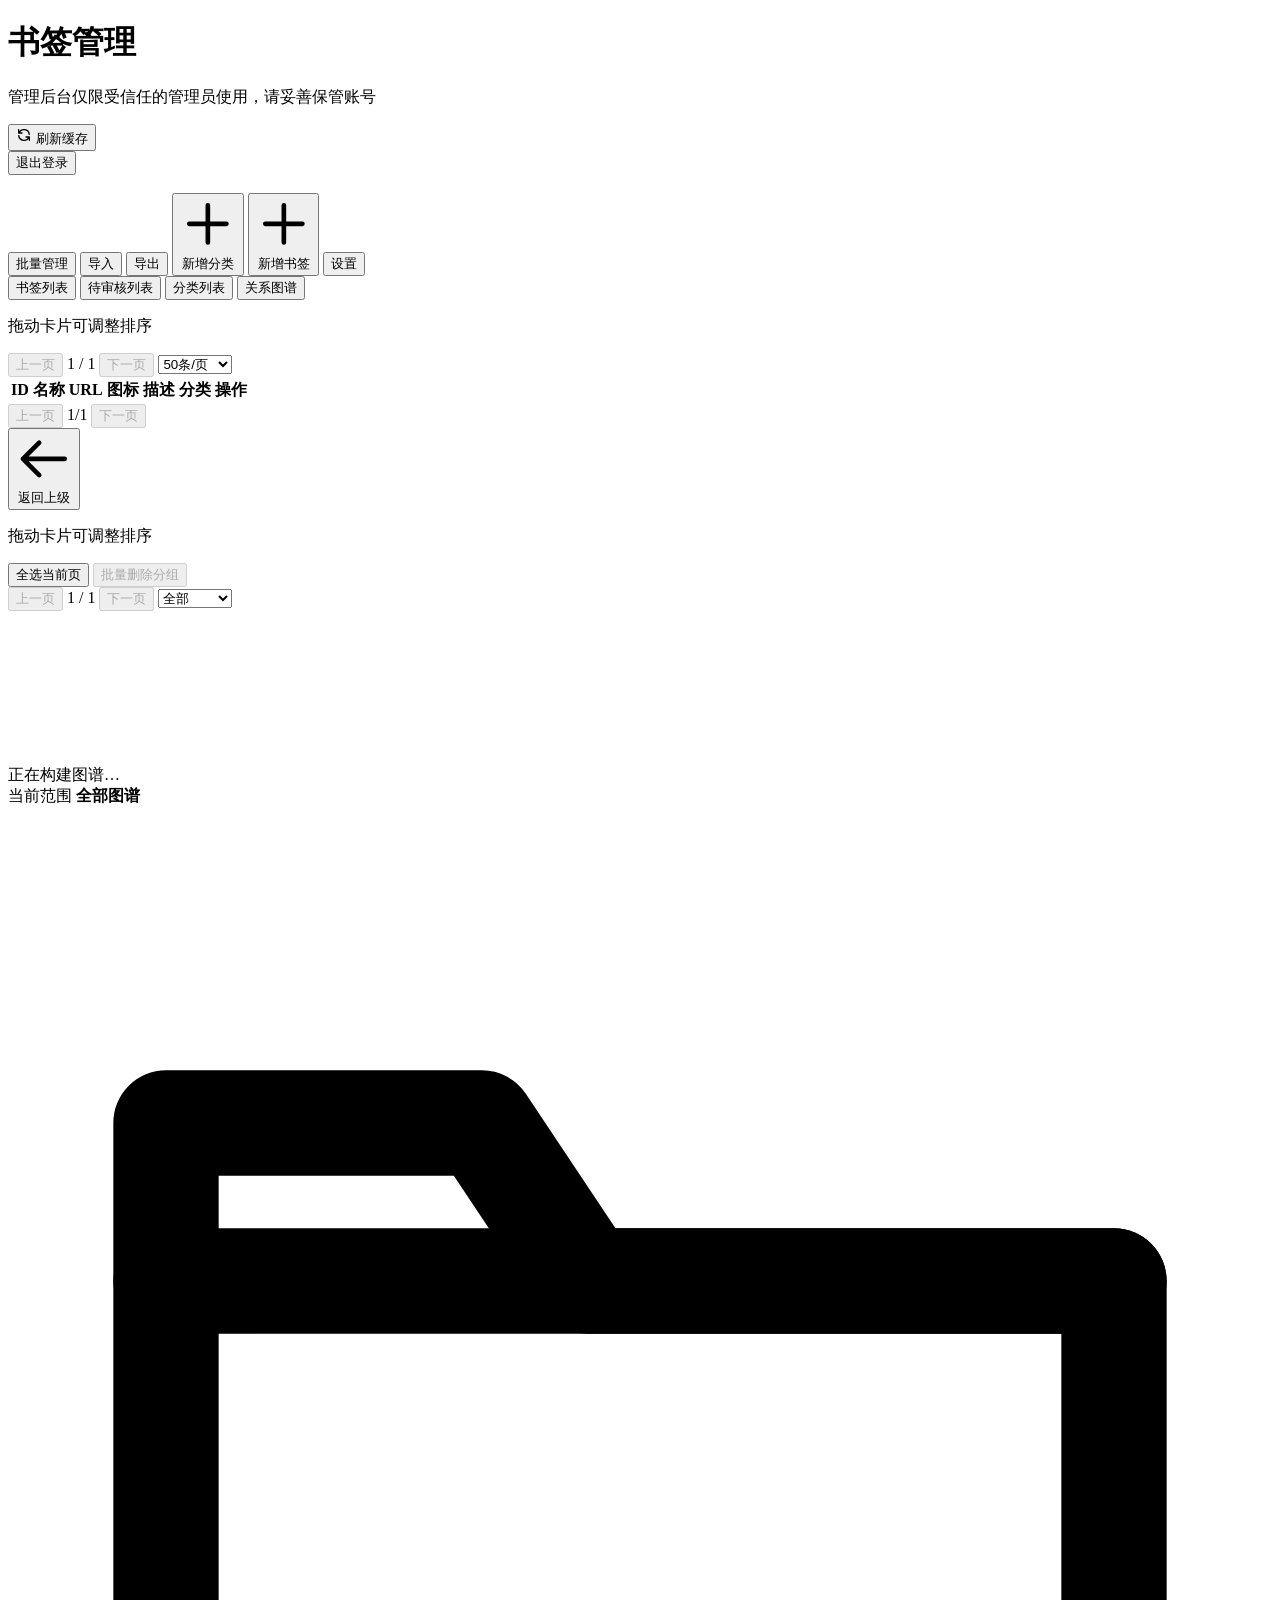
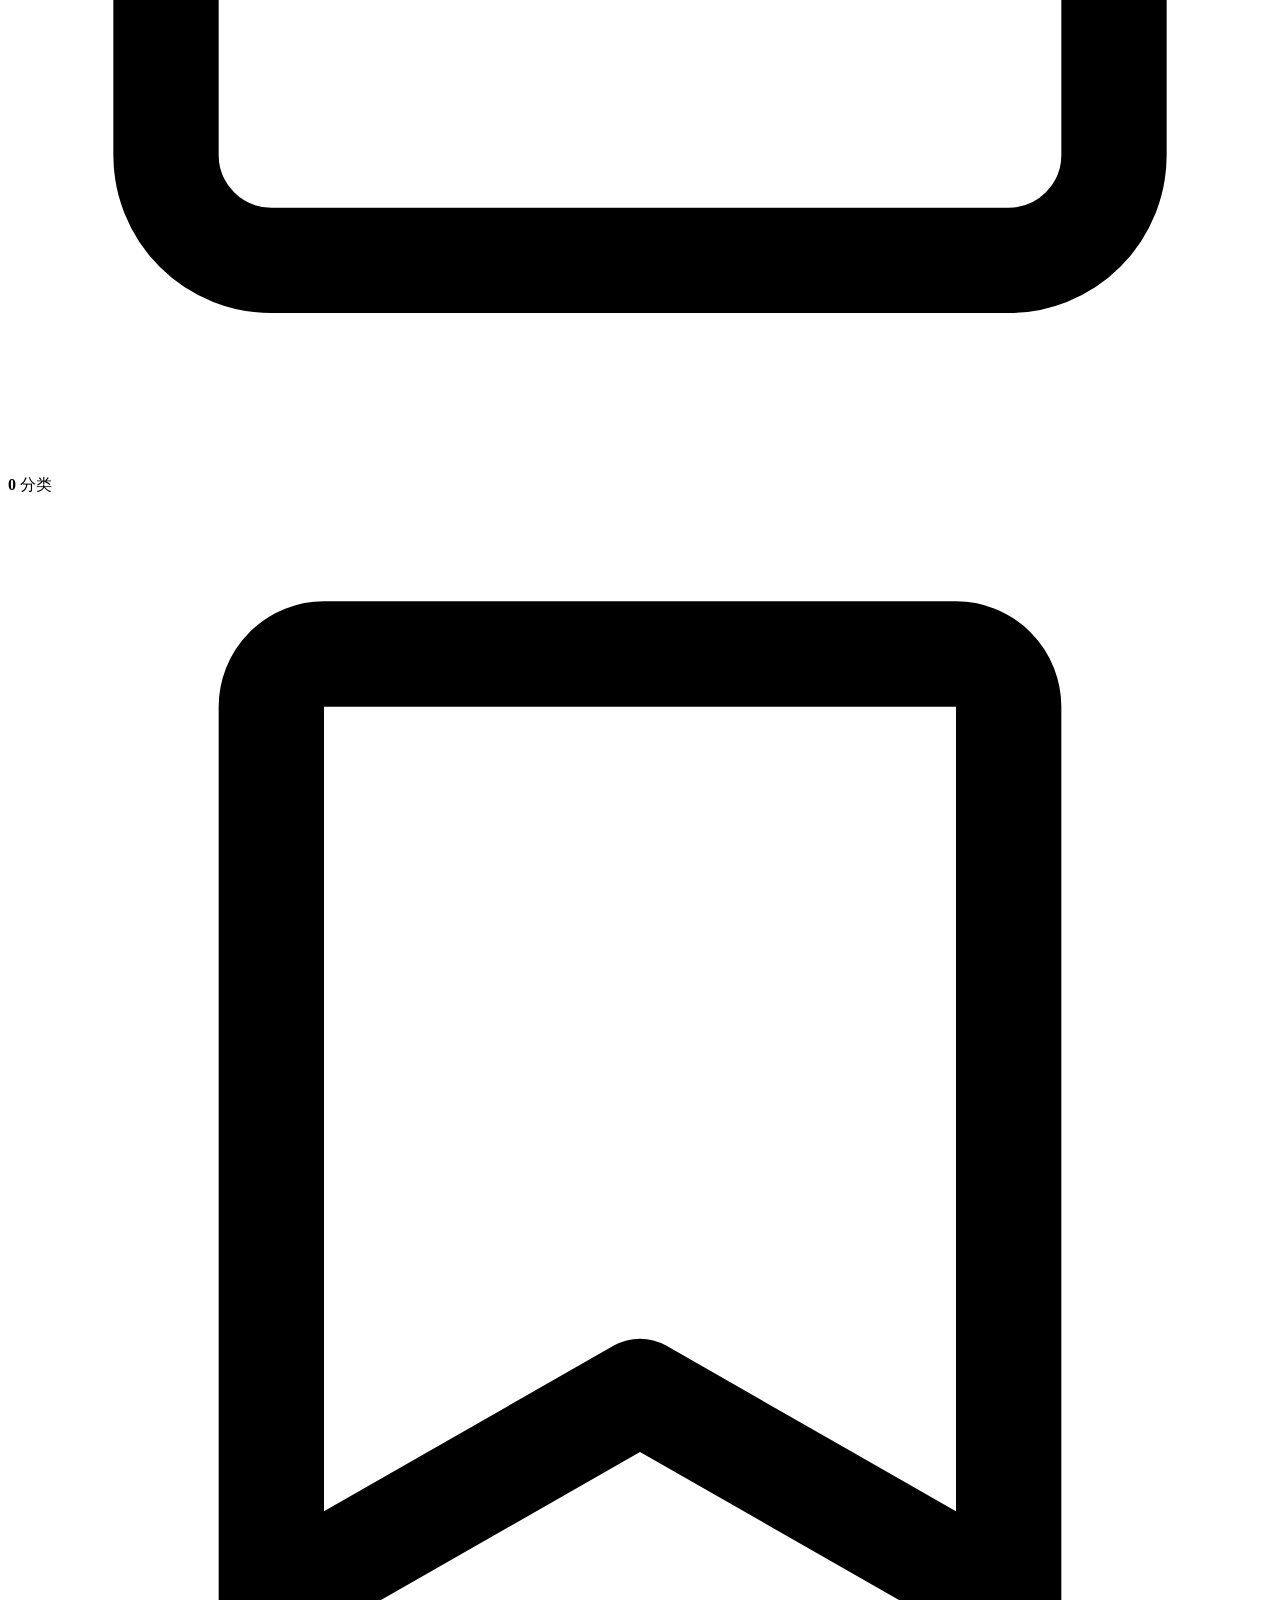
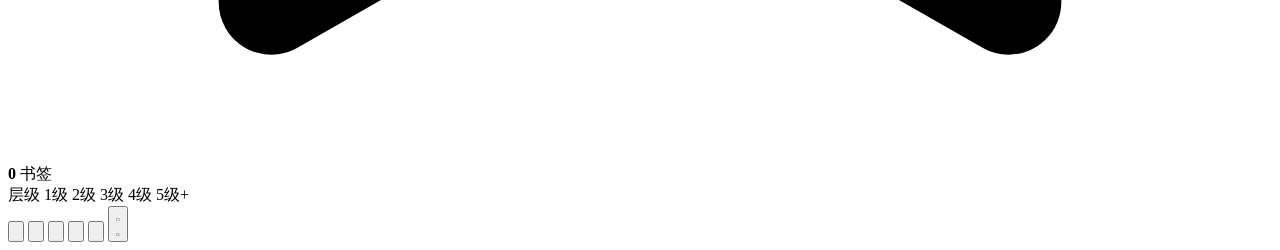
==== public/admin/index.html @ 390a828f "刷新静态资源版本号（home-cards/style.css/后台 JS 改动后浏览器取新文件）" ====
<!DOCTYPE html>
<html lang="zh-CN">

<head>
  <meta charset="UTF-8" />
  <meta name="viewport" content="width=device-width, initial-scale=1.0" />
  <title>书签管理页面</title>
  <link rel="icon" href="/favicon.svg?v=148aafdf" type="image/svg+xml">
  <link rel="stylesheet" href="/css/admin-layout.css?v=42e6c65a" />
  <link rel="stylesheet" href="/css/admin-forms.css?v=8c2336a2" />
  <link rel="stylesheet" href="/css/admin-card-options.css?v=55b9995c" />
  <link rel="stylesheet" href="/css/admin-preview-shell.css?v=82413550" />
  <link rel="stylesheet" href="/css/admin-preview-controls.css?v=7fa6812c" />
  <link rel="stylesheet" href="/css/admin-preview-cards.css?v=d0d0a9b0" />
  <link rel="stylesheet" href="/css/admin-settings-modal.css?v=aa21a839" />
  <link rel="stylesheet" href="/css/admin-card-preview.css?v=ebc1ba0a" />
  <link rel="stylesheet" href="/css/admin-feedback.css?v=15b4dada" />
  <link rel="stylesheet" href="/css/admin-dropdown.css?v=9efddb85" />
  <link rel="stylesheet" href="/css/tailwind.min.css?v=eb523845">
  <link rel="stylesheet" href="/css/admin-graph.css?v=06182517" />
</head>

<body>
  <svg xmlns="http://www.w3.org/2000/svg" style="display:none" aria-hidden="true">
    <symbol id="icon-copy" viewBox="0 0 24 24" fill="none" stroke="currentColor" stroke-linecap="round"
      stroke-linejoin="round" stroke-width="2">
      <path
        d="M8 5H6a2 2 0 00-2 2v12a2 2 0 002 2h10a2 2 0 002-2v-1M8 5a2 2 0 002 2h2a2 2 0 002-2M8 5a2 2 0 012-2h2a2 2 0 012 2m0 0h2a2 2 0 012 2v3m2 4H10m0 0l3-3m-3 3l3 3" />
    </symbol>
  </svg>

  <div class="container">
    <header class="admin-header">
      <div>
        <h1>书签管理</h1>
        <p class="admin-subtitle">
          管理后台仅限受信任的管理员使用，请妥善保管账号
        </p>
      </div>
      <div class="header-actions">
        <button id="refreshCacheBtn" class="refresh-btn" title="手动刷新首页缓存">
          <svg xmlns="http://www.w3.org/2000/svg" width="16" height="16" fill="none" viewBox="0 0 24 24"
            stroke="currentColor">
            <path stroke-linecap="round" stroke-linejoin="round" stroke-width="2"
              d="M4 4v5h.582m15.356 2A8.001 8.001 0 004.582 9m0 0H9m11 11v-5h-.581m0 0a8.003 8.003 0 01-15.357-2m15.357 2H15" />
          </svg>
          刷新缓存
        </button>
        <form method="post" action="/admin/logout" style="margin: 0;">
          <button type="submit" class="logout-btn">退出登录</button>
        </form>
      </div>
    </header>

    <div class="import-export">
      <div id="categoryFilterWrapper" class="custom-dropdown-wrapper min-w-[150px]"></div>
      <input type="hidden" id="categoryFilter" value="">
      <div id="searchInput" role="searchbox" contenteditable="true" tabindex="0" aria-label="搜索书签"
        aria-multiline="false" data-placeholder="搜索书签(名称, URL, 分类)" data-empty="true"
        class="flex-1 min-w-[200px] px-4 py-2 border border-gray-300 rounded-lg focus:outline-none focus:ring-2 focus:ring-primary-500 transition-shadow h-[42px]"
      ></div>
      <input type="file" id="importFile" accept=".json,.html,.htm" style="display: none" />
      <div class="flex flex-wrap gap-2 items-center">
        <button id="batchBtn"
          class="bg-purple-600 text-white px-4 py-2 rounded-lg hover:bg-purple-700 transition-colors shadow-sm font-medium text-sm h-[42px] whitespace-nowrap">批量管理</button>
        <button id="importBtn"
          class="bg-indigo-600 text-white px-4 py-2 rounded-lg hover:bg-indigo-700 transition-colors shadow-sm font-medium text-sm h-[42px] whitespace-nowrap">导入</button>
        <button id="exportBtn"
          class="bg-indigo-600 text-white px-4 py-2 rounded-lg hover:bg-indigo-700 transition-colors shadow-sm font-medium text-sm h-[42px] whitespace-nowrap">导出</button>
        <button id="addCategoryBtn"
          class="bg-green-600 text-white px-4 py-2 rounded-lg hover:bg-green-700 transition-colors shadow-sm font-medium text-sm flex items-center gap-1 h-[42px] whitespace-nowrap">
          <svg xmlns="http://www.w3.org/2000/svg" class="h-4 w-4" fill="none" viewBox="0 0 24 24" stroke="currentColor">
            <path stroke-linecap="round" stroke-linejoin="round" stroke-width="2" d="M12 4v16m8-8H4" />
          </svg>
          新增分类
        </button>
        <button id="addBookmarkBtn"
          class="bg-blue-600 text-white px-4 py-2 rounded-lg hover:bg-blue-700 transition-colors shadow-sm font-medium text-sm flex items-center gap-1 h-[42px] whitespace-nowrap">
          <svg xmlns="http://www.w3.org/2000/svg" class="h-4 w-4" fill="none" viewBox="0 0 24 24" stroke="currentColor">
            <path stroke-linecap="round" stroke-linejoin="round" stroke-width="2" d="M12 4v16m8-8H4" />
          </svg>
          新增书签
        </button>
        <button id="settingsBtn"
          class="bg-gray-800 text-white px-4 py-2 rounded-lg hover:bg-gray-900 transition-colors shadow-sm font-medium text-sm h-[42px] whitespace-nowrap">设置</button>
      </div>
    </div>

    <!-- 导出选项模态框 -->
    <div id="exportModal" class="modal" style="display: none">
      <div class="modal-content">
        <span class="modal-close" id="closeExportModal">×</span>
        <h2>导出选项</h2>
        <div class="p-4">
          <p class="text-sm text-gray-600 mb-4">请选择导出数据的包含范围：</p>
          <div class="flex items-center justify-between p-3 bg-gray-50 rounded border border-gray-100">
            <div class="flex flex-col">
              <span class="text-gray-700 font-medium text-sm">包含私密数据</span>
              <span class="text-gray-400 text-xs mt-1">同时也包含私密分类下的书签</span>
            </div>
            <label class="switch">
              <input type="checkbox" id="exportIncludePrivate">
              <span class="slider round"></span>
            </label>
          </div>
        </div>
        <div class="flex justify-end gap-3 mt-4">
          <button id="cancelExportBtn"
            class="px-4 py-2 bg-gray-100 text-gray-600 rounded hover:bg-gray-200 text-sm">取消</button>
          <button id="confirmExportBtn"
            class="px-4 py-2 bg-indigo-600 text-white rounded hover:bg-indigo-700 text-sm">确认导出</button>
        </div>
      </div>
    </div>

    <!-- 导入来源模态框 -->
    <div id="importSourceModal" class="modal" style="display: none; z-index: 2000;">
      <div class="modal-content" style="max-width: 480px;">
        <span class="modal-close" id="closeImportSourceModal">×</span>
        <h2>选择导入方式</h2>
        <p class="text-sm text-gray-500 mb-4">请选择书签数据的来源。</p>
        <div class="library-list">
          <button type="button" class="library-item" id="importFromFileBtn">
            <div>
              <div class="library-name">上传文件</div>
              <div class="library-desc">导入本地 .html 或 .json 文件</div>
            </div>
          </button>
          <button type="button" class="library-item" id="importFromLibraryBtn">
            <div>
              <div class="library-name">公共书签库</div>
              <div class="library-desc">从独立维护的公共书签库导入</div>
            </div>
          </button>
        </div>
      </div>
    </div>

    <!-- 公共书签库模态框 -->
    <div id="publicLibraryModal" class="modal" style="display: none; z-index: 2000;">
      <div class="modal-content" style="max-width: 520px;">
        <span class="modal-close" id="closeLibraryModal">×</span>
        <h2>从公共书签库导入</h2>
        <p class="text-sm text-gray-500 mb-4">选择一个书签库，将其中所有书签导入当前导航。</p>
        <div id="libraryLoading" class="text-sm text-gray-500 my-4">正在加载书签库...</div>
        <div id="libraryError" class="error" style="display: none; padding: 10px; border-radius: 4px; margin: 0 0 12px; font-size: 14px;"></div>
        <div id="libraryList" class="library-list"></div>
        <div class="flex justify-end gap-3 mt-4">
          <button id="cancelLibraryBtn"
            class="px-4 py-2 bg-gray-100 text-gray-600 rounded hover:bg-gray-200 text-sm">取消</button>
        </div>
      </div>
    </div>

    <!-- WebDAV 备份恢复模态框 -->
    <div id="webdavRestoreModal" class="modal" style="display: none; z-index: 2500;">
      <div class="modal-content" style="max-width: 520px;">
        <span class="modal-close" id="closeWebdavRestoreModal">×</span>
        <h2>从 WebDAV 恢复备份</h2>
        <p class="text-sm text-gray-500 mb-4">选择一个备份，下载后会进入导入预览，可再选择是否覆盖已存在的书签。</p>
        <div id="webdavRestoreLoading" class="text-sm text-gray-500 my-4">正在获取备份列表...</div>
        <div id="webdavRestoreError" class="error"
          style="display: none; padding: 10px; border-radius: 4px; margin: 0 0 12px; font-size: 14px;"></div>
        <div id="webdavBackupList" class="library-list" style="max-height: 42vh; overflow-y: auto;"></div>
        <div class="flex justify-end gap-3 mt-4">
          <button id="cancelWebdavRestoreBtn"
            class="px-4 py-2 bg-gray-100 text-gray-600 rounded hover:bg-gray-200 text-sm">取消</button>
          <button id="webdavRestoreBtn"
            class="px-4 py-2 bg-indigo-600 text-white rounded hover:bg-indigo-700 text-sm">立即恢复</button>
        </div>
      </div>
    </div>

    <!-- WebDAV 危险操作确认模态框：样式与书签删除确认保持一致 -->
    <div id="webdavDeleteConfirmModal" class="modal" style="display: none; z-index: 3000;">
      <div class="modal-content">
        <span class="modal-close" id="closeWebdavDeleteConfirmModal">×</span>
        <h2 id="webdavConfirmTitle">确认删除</h2>
        <div class="p-4">
          <p id="webdavConfirmMessage" class="text-gray-700 font-medium text-base mb-2">确定要删除该备份吗？</p>
          <p id="webdavConfirmDescription" class="text-gray-500 text-sm">此操作无法撤销，请谨慎操作。</p>
        </div>
        <div class="flex justify-end gap-3 mt-4">
          <button id="cancelWebdavDeleteBtn"
            class="w-24 h-10 flex items-center justify-center bg-gray-100 text-gray-600 rounded hover:bg-gray-200 text-sm font-medium transition-colors">取消</button>
          <button id="confirmWebdavDeleteBtn"
            class="w-24 h-10 flex items-center justify-center bg-red-600 text-white rounded hover:bg-red-700 text-sm font-medium shadow-sm transition-colors">删除</button>
        </div>
      </div>
    </div>

    <!-- 删除确认模态框 -->
    <div id="deleteConfirmModal" class="modal" style="display: none">
      <div class="modal-content">
        <span class="modal-close" id="closeDeleteConfirmModal">×</span>
        <h2>确认删除</h2>
        <div class="p-4">
          <p class="text-gray-700 font-medium text-base mb-2">确定要删除该书签吗？</p>
          <p class="text-gray-500 text-sm">此操作无法撤销，请谨慎操作。</p>
        </div>
        <div class="flex justify-end gap-3 mt-4">
          <button id="cancelDeleteBtn"
            class="w-24 h-10 flex items-center justify-center bg-gray-100 text-gray-600 rounded hover:bg-gray-200 text-sm font-medium transition-colors">取消</button>
          <button id="confirmDeleteBtn"
            class="w-24 h-10 flex items-center justify-center bg-red-600 text-white rounded hover:bg-red-700 text-sm font-medium shadow-sm transition-colors">删除</button>
        </div>
      </div>
    </div>

    <!-- 刷新缓存确认模态框 -->
    <div id="refreshCacheModal" class="modal" style="display: none">
      <div class="modal-content">
        <span class="modal-close" id="closeRefreshCacheModal">×</span>
        <h2>刷新缓存</h2>
        <div class="p-4">
          <p class="text-gray-700 font-medium text-base mb-2">确定要手动刷新首页缓存吗？</p>
          <p class="text-gray-500 text-sm">通常情况下，数据更新会自动刷新缓存，无需手动操作。</p>
        </div>
        <div class="flex justify-end gap-3 mt-4">
          <button id="cancelRefreshCacheBtn"
            class="w-24 h-10 flex items-center justify-center bg-gray-100 text-gray-600 rounded hover:bg-gray-200 text-sm font-medium transition-colors">取消</button>
          <button id="confirmRefreshCacheBtn"
            class="w-24 h-10 flex items-center justify-center bg-orange-600 text-white rounded hover:bg-orange-700 text-sm font-medium shadow-sm transition-colors"
            style="background-color: #ea580c; color: white;">确认刷新</button>
        </div>
      </div>
    </div>

    <!-- 批量删除确认模态框 -->
    <div id="batchDeleteConfirmModal" class="modal" style="display: none; z-index: 2000;">
      <div class="modal-content" style="max-width: 400px;">
        <span class="modal-close" id="closeBatchDeleteConfirmModal">×</span>
        <h2>批量删除确认</h2>
        <div class="p-4">
          <p id="batchDeleteConfirmText" class="text-gray-700 font-medium text-base mb-2">确定要删除选中的书签吗？</p>
          <p class="text-gray-500 text-sm">此操作无法撤销，请谨慎操作。</p>
        </div>
        <div class="flex justify-end gap-3 mt-4">
          <button id="cancelBatchDeleteBtn"
            class="px-4 py-2 bg-gray-100 text-gray-600 rounded hover:bg-gray-200 text-sm font-medium transition-colors">取消</button>
          <button id="confirmBatchDeleteBtn"
            class="px-4 py-2 bg-red-600 text-white rounded hover:bg-red-700 text-sm font-medium shadow-sm transition-colors">删除</button>
        </div>
      </div>
    </div>

    <!-- 分类删除确认模态框 -->
    <div id="deleteCategoryConfirmModal" class="modal" style="display: none">
      <div class="modal-content" style="max-width: 400px;">
        <span class="modal-close" id="closeDeleteCategoryConfirmModal">×</span>
        <h2>确认删除分类</h2>
        <div class="p-4">
          <p id="deleteCategoryConfirmText" class="text-gray-700 font-medium text-base mb-2">确定要删除该分类吗？</p>
          <p class="text-gray-500 text-sm">此操作无法撤销，请谨慎操作。</p>
          <p id="deleteCategoryConfirmWarn" class="text-amber-600 text-sm mt-2 hidden">注意：只删导航站里的数据，浏览器收藏夹里对应的收藏不会一起删；下次扩展点“立即同步全部书签”会把它们重新推回来。要彻底删，先在浏览器收藏夹里删掉对应文件夹。</p>
        </div>
        <div class="flex justify-end gap-3 mt-4">
          <button id="cancelDeleteCategoryBtn"
            class="px-4 py-2 bg-gray-100 text-gray-600 rounded hover:bg-gray-200 text-sm font-medium transition-colors">取消</button>
          <button id="confirmDeleteCategoryBtn"
            class="px-4 py-2 bg-red-600 text-white rounded hover:bg-red-700 text-sm font-medium shadow-sm transition-colors">删除</button>
        </div>
      </div>
    </div>

    <!-- 新增分类模态框 -->
    <div id="addCategoryModal" class="modal" style="display: none">
      <div class="modal-content">
        <span class="modal-close" id="closeCategoryModal">×</span>
        <h2>新增分类</h2>
        <form id="addCategoryForm">
          <div class="form-group">
            <label for="newCategoryName">分类名称:</label>
            <input type="text" id="newCategoryName" required />
          </div>
          <div class="form-group">
            <label for="newCategoryParent">父级分类(可选):</label>
            <div id="newCategoryParentWrapper" class="custom-dropdown-wrapper"></div>
            <input type="hidden" id="newCategoryParent" value="0">
          </div>
          <div class="form-group">
            <label for="newCategorySortOrder">排序值(可选):</label>
            <input type="number" id="newCategorySortOrder" placeholder="默认9999" />
          </div>
          <div class="form-group flex items-center justify-between mt-2 mb-4">
            <label for="newCategoryIsPrivate" class="cursor-pointer select-none text-gray-700 font-medium">私密分类:</label>
            <label class="switch">
              <input type="checkbox" id="newCategoryIsPrivate">
              <span class="slider round"></span>
            </label>
          </div>
          <div class="flex flex-row justify-end gap-3 mt-6">
            <button type="button" id="cancelAddCategoryBtn"
              class="w-24 h-10 m-0 flex items-center justify-center bg-gray-100 text-gray-600 rounded hover:bg-gray-200 text-sm font-medium transition-colors">取消</button>
            <button type="submit"
              class="w-24 h-10 !mt-0 m-0 flex items-center justify-center bg-blue-600 text-white rounded hover:bg-blue-700 text-sm font-medium shadow-sm transition-colors">保存</button>
          </div>
        </form>
      </div>
    </div>


    <!-- 编辑分类模态框 -->
    <div id="editCategoryModal" class="modal" style="display: none">
      <div class="modal-content">
        <span class="modal-close" id="closeEditCategoryModal">×</span>
        <h2>编辑分类</h2>
        <form id="editCategoryForm">
          <input type="hidden" name="id" id="editCategoryId" />
          <div class="form-group">
            <label for="editCategoryName">分类名称:</label>
            <input type="text" id="editCategoryName" required />
          </div>
          <div class="form-group">
            <label for="editCategoryParent">父级分类(可选):</label>
            <div id="editCategoryParentWrapper" class="custom-dropdown-wrapper"></div>
            <input type="hidden" id="editCategoryParent" value="0">
          </div>
          <div class="form-group">
            <label for="editCategorySortOrder">排序值(可选):</label>
            <input type="number" id="editCategorySortOrder" />
          </div>
          <div class="form-group flex items-center justify-between mt-2 mb-4">
            <label for="editCategoryIsPrivate"
              class="cursor-pointer select-none text-gray-700 font-medium">私密分类:</label>
            <label class="switch">
              <input type="checkbox" id="editCategoryIsPrivate">
              <span class="slider round"></span>
            </label>
          </div>
          <div class="flex flex-row justify-end gap-3 mt-6">
            <button type="button" id="cancelEditCategoryBtn"
              class="w-24 h-10 m-0 flex items-center justify-center bg-gray-100 text-gray-600 rounded hover:bg-gray-200 text-sm font-medium transition-colors">取消</button>
            <button type="submit"
              class="w-24 h-10 !mt-0 m-0 flex items-center justify-center bg-blue-600 text-white rounded hover:bg-blue-700 text-sm font-medium shadow-sm transition-colors">保存</button>
          </div>
        </form>
      </div>
    </div>


    <!-- 新增书签模态框 -->
    <div id="addBookmarkModal" class="modal" style="display: none">
      <div class="modal-content">
        <span class="modal-close" id="closeBookmarkModal">×</span>
        <h2>新增书签</h2>
        <form id="addBookmarkForm">
          <div class="form-group">
            <label for="addBookmarkName">名称:</label>
            <input type="text" id="addBookmarkName" required />
          </div>
          <div class="form-group">
            <label for="addBookmarkUrl">URL:</label>
            <input type="text" id="addBookmarkUrl" required />
          </div>
          <div class="form-group">
            <label for="addBookmarkLogo">Logo(可选):</label>
            <input type="text" id="addBookmarkLogo" placeholder="默认自动根据url获取" />
          </div>
          <div class="form-group">
            <label for="addBookmarkDesc">描述(可选):</label>
            <input type="text" id="addBookmarkDesc" />
            <button type="button" id="addBookmarkAiBtn" class="ai-generate-btn" title="AI 生成描述">
              <svg xmlns="http://www.w3.org/2000/svg" width="16" height="16" viewBox="0 0 24 24" fill="none"
                stroke="currentColor" stroke-width="2" stroke-linecap="round" stroke-linejoin="round">
                <path
                  d="m12 3-1.912 5.813a2 2 0 0 1-1.275 1.275L3 12l5.813 1.912a2 2 0 0 1 1.275 1.275L12 21l1.912-5.813a2 2 0 0 1 1.275-1.275L21 12l-5.813-1.912a2 2 0 0 1-1.275-1.275L12 3Z" />
              </svg>
            </button>
          </div>
          <div class="form-group">
            <label for="addBookmarkCatelog">分类:</label>
            <div id="addBookmarkCatelogWrapper" class="custom-dropdown-wrapper w-full"></div>
            <input type="hidden" id="addBookmarkCatelog" required>
          </div>
          <div class="form-group">
            <label for="addBookmarkSortOrder">排序值(可选):</label>
            <input type="number" id="addBookmarkSortOrder" placeholder="9999" />
          </div>
          <div class="form-group flex items-center justify-between">
            <label for="addBookmarkIsPrivate" class="cursor-pointer select-none text-gray-700 font-medium">私密书签:</label>
            <label class="switch">
              <input type="checkbox" id="addBookmarkIsPrivate">
              <span class="slider round"></span>
            </label>
          </div>
          <div class="flex flex-row justify-end gap-3 mt-6">
            <button type="button" id="cancelAddBookmarkBtn"
              class="w-24 h-10 m-0 flex items-center justify-center bg-gray-100 text-gray-600 rounded hover:bg-gray-200 text-sm font-medium transition-colors">取消</button>
            <button type="submit"
              class="w-24 h-10 !mt-0 m-0 flex items-center justify-center bg-blue-600 text-white rounded hover:bg-blue-700 text-sm font-medium shadow-sm transition-colors">保存</button>
          </div>
        </form>
      </div>
    </div>

    <!-- 编辑书签模态框 -->
    <div id="editBookmarkModal" class="modal" style="display: none">
      <div class="modal-content">
        <span class="modal-close" id="closeEditBookmarkModal">×</span>
        <h2>编辑书签</h2>
        <form id="editBookmarkForm">
          <input type="hidden" name="id" id="editBookmarkId" />
          <div class="form-group">
            <label for="editBookmarkName">名称:</label>
            <input type="text" name="name" id="editBookmarkName" required />
          </div>
          <div class="form-group">
            <label for="editBookmarkUrl">URL:</label>
            <input type="text" name="url" id="editBookmarkUrl" required />
          </div>
          <div class="form-group">
            <label for="editBookmarkLogo">Logo(可选):</label>
            <input type="text" name="logo" id="editBookmarkLogo" placeholder="默认自动根据url获取" />
          </div>
          <div class="form-group">
            <label for="editBookmarkDesc">描述(可选):</label>
            <input type="text" name="desc" id="editBookmarkDesc" />
            <button type="button" id="editBookmarkAiBtn" class="ai-generate-btn" title="AI 生成描述">
              <svg xmlns="http://www.w3.org/2000/svg" width="16" height="16" viewBox="0 0 24 24" fill="none"
                stroke="currentColor" stroke-width="2" stroke-linecap="round" stroke-linejoin="round">
                <path
                  d="m12 3-1.912 5.813a2 2 0 0 1-1.275 1.275L3 12l5.813 1.912a2 2 0 0 1 1.275 1.275L12 21l1.912-5.813a2 2 0 0 1 1.275-1.275L21 12l-5.813-1.912a2 2 0 0 1-1.275-1.275L12 3Z" />
              </svg>
            </button>
          </div>
          <div class="form-group">
            <label for="editBookmarkCatelog">分类:</label>
            <div id="editBookmarkCatelogWrapper" class="custom-dropdown-wrapper w-full"></div>
            <input type="hidden" id="editBookmarkCatelog" name="catelog_id" required>
          </div>
          <div class="form-group">
            <label for="editBookmarkSortOrder">排序值(可选):</label>
            <input type="number" name="sort_order" id="editBookmarkSortOrder" placeholder="9999" />
          </div>
          <div class="form-group flex items-center justify-between">
            <label for="editBookmarkIsPrivate"
              class="cursor-pointer select-none text-gray-700 font-medium">私密书签:</label>
            <label class="switch">
              <input type="checkbox" name="is_private" id="editBookmarkIsPrivate">
              <span class="slider round"></span>
            </label>
          </div>
          <div class="flex flex-row justify-end gap-3 mt-6">
            <button type="button" id="cancelEditBookmarkBtn"
              class="w-24 h-10 m-0 flex items-center justify-center bg-gray-100 text-gray-600 rounded hover:bg-gray-200 text-sm font-medium transition-colors">取消</button>
            <button type="submit"
              class="w-24 h-10 !mt-0 m-0 flex items-center justify-center bg-blue-600 text-white rounded hover:bg-blue-700 text-sm font-medium shadow-sm transition-colors">保存</button>
          </div>
        </form>
      </div>
    </div>

    <!-- 审核投稿模态框 -->
    <div id="reviewPendingModal" class="modal" style="display: none">
      <div class="modal-content">
        <span class="modal-close" id="closeReviewPendingModal">×</span>
        <h2>审核投稿</h2>
        <form id="reviewPendingForm">
          <input type="hidden" name="id" id="reviewPendingId" />
          <div class="form-group">
            <label for="reviewPendingName">名称:</label>
            <input type="text" name="name" id="reviewPendingName" required />
          </div>
          <div class="form-group">
            <label for="reviewPendingUrl">URL:</label>
            <input type="text" name="url" id="reviewPendingUrl" required />
          </div>
          <div class="form-group">
            <label for="reviewPendingLogo">Logo(可选):</label>
            <input type="text" name="logo" id="reviewPendingLogo" placeholder="默认自动根据url获取" />
          </div>
          <div class="form-group">
            <label for="reviewPendingDesc">描述(可选):</label>
            <input type="text" name="desc" id="reviewPendingDesc" />
            <button type="button" id="reviewPendingAiBtn" class="ai-generate-btn" title="AI 生成描述">
              <svg xmlns="http://www.w3.org/2000/svg" width="16" height="16" viewBox="0 0 24 24" fill="none"
                stroke="currentColor" stroke-width="2" stroke-linecap="round" stroke-linejoin="round">
                <path
                  d="m12 3-1.912 5.813a2 2 0 0 1-1.275 1.275L3 12l5.813 1.912a2 2 0 0 1 1.275 1.275L12 21l1.912-5.813a2 2 0 0 1 1.275-1.275L21 12l-5.813-1.912a2 2 0 0 1-1.275-1.275L12 3Z" />
              </svg>
            </button>
          </div>
          <div class="form-group">
            <label for="reviewPendingCatelog">分类:</label>
            <div id="reviewPendingCatelogWrapper" class="custom-dropdown-wrapper w-full"></div>
            <input type="hidden" id="reviewPendingCatelog" name="catelog_id" required>
          </div>
          <div class="form-group">
            <label for="reviewPendingSortOrder">排序值(可选):</label>
            <input type="number" name="sort_order" id="reviewPendingSortOrder" placeholder="9999" />
          </div>
          <div class="form-group flex items-center justify-between">
            <label for="reviewPendingIsPrivate"
              class="cursor-pointer select-none text-gray-700 font-medium">私密书签:</label>
            <label class="switch">
              <input type="checkbox" name="is_private" id="reviewPendingIsPrivate">
              <span class="slider round"></span>
            </label>
          </div>
          <div class="flex flex-row justify-end gap-3 mt-6">
            <button type="button" id="cancelReviewPendingBtn"
              class="w-24 h-10 m-0 flex items-center justify-center bg-gray-100 text-gray-600 rounded hover:bg-gray-200 text-sm font-medium transition-colors">取消</button>
            <button type="submit"
              class="w-24 h-10 !mt-0 m-0 flex items-center justify-center bg-blue-600 text-white rounded hover:bg-blue-700 text-sm font-medium shadow-sm transition-colors">通过</button>
          </div>
        </form>
      </div>
    </div>





    <!-- 设置模态框 -->
    <div id="settingsModal" class="modal settings-modal" style="display: none;">
      <div class="modal-content-wrapper">
        <div class="settings-preview-pane">
          <div class="settings-preview-header">
            <div>
              <div class="settings-preview-kicker">首页预览</div>
              <h3 id="livePreviewPanelTitle">灰色轨迹</h3>
            </div>
            <div class="settings-preview-device-tabs" role="group" aria-label="预览尺寸">
              <button type="button" class="preview-device-btn active" data-preview-device="desktop">桌面</button>
              <button type="button" class="preview-device-btn" data-preview-device="mobile">移动</button>
            </div>
          </div>

          <div id="homeLivePreview" class="home-live-preview" data-device="desktop">
            <div class="home-live-preview-bg" data-preview-role="wallpaper"></div>
            <div class="home-live-preview-vignette" data-preview-role="wallpaperOverlay"></div>
            <div class="home-live-preview-frame">
              <button type="button" class="live-preview-menu-toggle" data-preview-role="mobileMenuToggle"
                title="打开分类导航" aria-label="打开分类导航" aria-expanded="false">
                <svg xmlns="http://www.w3.org/2000/svg" class="h-6 w-6" fill="none" viewBox="0 0 24 24"
                  stroke="currentColor" aria-hidden="true">
                  <path stroke-linecap="round" stroke-linejoin="round" stroke-width="2"
                    d="M4 6h16M4 12h16M4 18h16" />
                </svg>
              </button>
              <div class="live-preview-mobile-overlay" data-preview-role="mobileOverlay"></div>
              <aside class="live-preview-sidebar" data-preview-role="sidebar">
                <div class="live-sidebar-brand" data-preview-role="sidebarTitle">分类导航</div>
                <nav class="live-sidebar-nav" data-preview-role="sidebarCategories"></nav>
              </aside>

              <main class="live-preview-page">
                <header class="live-preview-hero" data-preview-role="hero">
                  <div class="live-preview-actions">
                    <span class="live-action-icon live-action-theme" title="切换主题">
                      <svg xmlns="http://www.w3.org/2000/svg" viewBox="0 0 24 24" fill="none" stroke="currentColor"
                        stroke-width="2" stroke-linecap="round" stroke-linejoin="round" aria-hidden="true">
                        <path d="M21 12.79A9 9 0 1 1 11.21 3 7 7 0 0 0 21 12.79z"></path>
                      </svg>
                    </span>
                    <span class="live-action-icon live-action-admin" data-preview-role="adminIcon" title="后台管理">
                      <svg xmlns="http://www.w3.org/2000/svg" viewBox="0 0 24 24" fill="none" stroke="currentColor"
                        stroke-width="2" stroke-linecap="round" stroke-linejoin="round" aria-hidden="true">
                        <path d="M12 22s8-4 8-10V5l-8-3-8 3v7c0 6 8 10 8 10z"></path>
                        <path d="M12 11a3 3 0 1 0 0-6 3 3 0 0 0 0 6z"></path>
                        <path d="M7 18a5 5 0 0 1 10 0"></path>
                      </svg>
                    </span>
                  </div>
                  <div class="live-preview-title-block">
                    <h1 data-preview-role="siteTitle">灰色轨迹</h1>
                    <p data-preview-role="siteDescription">一个优雅、快速、易于部署的书签收藏与分享平台</p>
                  </div>
                  <div class="live-search-engines" data-preview-role="searchEngines">
                    <label class="search-engine-option active" data-engine="local"><span>站内</span></label>
                    <label class="search-engine-option" data-engine="google"><span>Google</span></label>
                    <label class="search-engine-option" data-engine="baidu"><span>Baidu</span></label>
                    <label class="search-engine-option" data-engine="github"><span>Github</span></label>
                  </div>
                  <div class="live-search-box">
                    <input type="text" name="search" placeholder="搜索书签..."
                      class="search-input-target w-full pl-12 pr-4 py-3.5 rounded-2xl transition-all shadow-lg outline-none focus:outline-none focus:ring-2"
                      autocomplete="off" readonly>
                    <svg xmlns="http://www.w3.org/2000/svg" class="live-search-icon h-6 w-6 absolute left-4 top-3.5"
                      fill="none" viewBox="0 0 24 24" stroke="currentColor" aria-hidden="true">
                      <path stroke-linecap="round" stroke-linejoin="round" stroke-width="2"
                        d="M21 21l-6-6m2-5a7 7 0 11-14 0 7 7 0 0114 0z" />
                    </svg>
                  </div>
                  <nav class="live-category-nav" data-preview-role="categoryNav"></nav>
                </header>

                <section class="live-preview-meta" data-preview-role="metaRow">
                  <h4 data-preview-role="statsText">全部收藏 · 6 个书签</h4>
                  <p data-preview-role="hitokotoText">疏影横斜水清浅，暗香浮动月黄昏。</p>
                </section>

                <section class="live-card-grid" data-preview-role="cardGrid"></section>

                <footer class="live-preview-footer" data-preview-role="footer">
                  <div class="live-preview-footer-inner">
                    <span class="live-preview-footer-link">
                      <svg xmlns="http://www.w3.org/2000/svg" width="20" height="20" viewBox="0 0 24 24"
                        fill="none" stroke="currentColor" stroke-width="2" stroke-linecap="round"
                        stroke-linejoin="round" aria-hidden="true">
                        <path
                          d="M15 22v-4a4.8 4.8 0 0 0-1-3.5c3 0 6-2 6-5.5.08-1.25-.27-2.48-1-3.5.28-1.15.28-2.35 0-3.5 0 0-1 0-3 1.5-2.64-.5-5.36-.5-8 0C6 2 5 2 5 2c-.3 1.15-.3 2.35 0 3.5A5.403 5.403 0 0 0 4 9c0 3.5 3 5.5 6 5.5-.39.49-.68 1.05-.85 1.65-.17.6-.22 1.23-.15 1.85v4">
                        </path>
                        <path d="M9 18c-4.51 2-5-2-7-2"></path>
                      </svg>
                      <span>Github</span>
                    </span>
                    <span class="live-preview-footer-separator">|</span>
                    <p>© <span data-preview-role="footerYear">2026</span> <span data-preview-role="footerText">曾梦想仗剑走天涯</span></p>
                  </div>
                </footer>
              </main>
            </div>
          </div>
        </div>

        <div class="settings-panel-pane">
        <div class="modal-header">
          <h3 class="modal-title"><span>⚙️</span> 系统设置</h3>
          <button id="closeSettingsModal" class="modal-close-btn">×</button>
        </div>

        <div class="modal-body">
          <div class="settings-tabs">
            <button class="settings-tab-btn active" data-tab="home-settings">首页</button>
            <button class="settings-tab-btn" data-tab="layout-settings">卡片</button>
            <button class="settings-tab-btn" data-tab="wallpaper-settings">壁纸</button>
            <button class="settings-tab-btn" data-tab="ai-settings">AI</button>
            <button class="settings-tab-btn" data-tab="backup-settings">备份</button>
          </div>

          <!-- 首页设置内容 -->
          <div id="home-settings" class="settings-tab-content active">
            <div class="p-3 bg-gray-50 rounded border border-gray-100 mb-3">
              <h4 class="text-sm font-bold text-gray-700 mb-3 border-b border-gray-200 pb-1">站点信息</h4>
              <div class="space-y-3">
                <div>
                  <label for="homeSiteName" class="text-xs text-gray-500 block mb-1">站点名称 (优先于环境变量)</label>
                  <input type="text" id="homeSiteName" placeholder="例如：我的导航" class="w-full text-sm p-2 border rounded">
                </div>
                <div>
                  <label for="homeSiteDescription" class="text-xs text-gray-500 block mb-1">站点描述 (优先于环境变量)</label>
                  <textarea id="homeSiteDescription" placeholder="请输入站点描述..." class="w-full text-sm p-2 border rounded"
                    rows="2"></textarea>
                </div>
                <div>
                  <label for="homeFooterText" class="text-xs text-gray-500 block mb-1">页脚描述 (优先于环境变量)</label>
                  <input type="text" id="homeFooterText" placeholder="例如：曾梦想仗剑走天涯" class="w-full text-sm p-2 border rounded">
                </div>
              </div>
            </div>

            <div class="p-2 hover:bg-gray-50 rounded">
              <div class="card-option-panel home-menu-option-panel">
                <div class="card-option-row">
                  <label class="card-option-label home-option-label">分类位置</label>
                  <div class="card-layout-options">
                    <label class="card-layout-option">
                      <input type="radio" name="categoryPosition" value="below_search" class="sr-only">
                      <span class="card-segment-option">搜索框下方</span>
                    </label>
                    <label class="card-layout-option">
                      <input type="radio" name="categoryPosition" value="above_search" class="sr-only">
                      <span class="card-segment-option">搜索框上方</span>
                    </label>
                    <label class="card-layout-option">
                      <input type="radio" name="categoryPosition" value="left" class="sr-only">
                      <span class="card-segment-option">左侧</span>
                    </label>
                    <label class="card-layout-option">
                      <input type="radio" name="categoryPosition" value="top" class="sr-only">
                      <span class="card-segment-option">顶部</span>
                    </label>
                  </div>
                </div>
                <div class="card-option-row">
                  <label class="card-option-label home-option-label">分类排列</label>
                  <div class="card-layout-options">
                    <label class="card-layout-option">
                      <input type="radio" name="categoryFlow" value="single_line" class="sr-only">
                      <span class="card-segment-option">单行</span>
                    </label>
                    <label class="card-layout-option">
                      <input type="radio" name="categoryFlow" value="multi_line" class="sr-only">
                      <span class="card-segment-option">多行</span>
                    </label>
                  </div>
                </div>
                <div class="card-option-row">
                  <label for="homeDefaultCategory" class="card-option-label home-option-label">默认分类</label>
                  <select id="homeDefaultCategory" class="home-default-category-select text-sm p-2 border rounded bg-white">
                    <option value="">默认 (全部)</option>
                  </select>
                </div>
                <div class="card-option-row">
                  <label for="homeRememberLastCategorySwitch" class="card-option-label home-option-label">记住分类</label>
                  <label class="switch scale-75 origin-left">
                    <input type="checkbox" id="homeRememberLastCategorySwitch">
                    <span class="slider round"></span>
                  </label>
                </div>
              </div>
            </div>
            <p class="text-xs text-gray-500 mb-4 px-2">左侧会启用侧边栏；顶部会把分类放在站点标题上方；单行会把溢出的分类收进更多按钮，多行会直接换行显示；移动端固定使用竖向分类。</p>

            <div class="p-3 bg-gray-50 rounded border border-gray-100 mb-3">
              <h4 class="text-sm font-bold text-gray-700 mb-3 border-b border-gray-200 pb-1">功能图标</h4>
              <div class="flex items-center justify-between">
                <label for="hideAdminSwitch"
                  class="cursor-pointer select-none text-gray-700 font-medium text-sm">隐藏管理后台图标</label>
                <label class="switch scale-75 origin-right">
                  <input type="checkbox" id="hideAdminSwitch">
                  <span class="slider round"></span>
                </label>
              </div>
            </div>

            <div class="form-group-stack" style="margin-top: 1rem;">
              <div class="p-3 bg-gray-50 rounded border border-gray-100 mb-3">
                <div class="flex items-center justify-between">
                  <label for="searchEngineSwitch"
                    class="cursor-pointer select-none text-gray-700 font-medium text-sm">启用站外搜索
                    (Google/Baidu/Github)</label>
                  <label class="switch scale-75 origin-right">
                    <input type="checkbox" id="searchEngineSwitch">
                    <span class="slider round"></span>
                  </label>
                </div>
              </div>

              <!-- 标题设置 -->
              <div class="p-3 bg-gray-50 rounded border border-gray-100">
                <h4 class="text-sm font-bold text-gray-700 mb-3 border-b border-gray-200 pb-1">名称与描述样式 (Style)</h4>

                <div class="flex items-center justify-between mb-2">
                  <label for="hideTitleSwitch"
                    class="cursor-pointer select-none text-gray-700 font-medium text-sm">隐藏站点名称</label>
                  <label class="switch scale-75 origin-right">
                    <input type="checkbox" id="hideTitleSwitch">
                    <span class="slider round"></span>
                  </label>
                </div>
                <div class="card-typography-row mb-4">
                  <div class="card-typography-font">
                    <label class="text-xs text-gray-500 block mb-1">名称字体</label>
                    <select id="homeTitleFont"
                      class="custom-select w-full text-sm p-1 border rounded h-[34px]"></select>
                  </div>
                  <div class="card-typography-size">
                    <label class="text-xs text-gray-500 block mb-1">字体大小 (px)</label>
                    <input type="number" id="homeTitleSize" placeholder="36"
                      class="w-full text-sm p-1 border rounded h-[34px]">
                  </div>
                  <div class="card-typography-color">
                    <label class="text-xs text-gray-500 block mb-1">颜色</label>
                    <div class="flex gap-1 h-[34px]">
                      <input type="color" id="homeTitleColorPicker"
                        class="h-full w-8 cursor-pointer border-0 p-0 rounded overflow-hidden">
                      <input type="text" id="homeTitleColor" placeholder="#ffffff"
                        class="flex-1 text-sm p-1 border rounded h-full min-w-0">
                    </div>
                  </div>
                </div>

                <div class="flex items-center justify-between mb-2">
                  <label for="hideSubtitleSwitch"
                    class="cursor-pointer select-none text-gray-700 font-medium text-sm">隐藏站点描述</label>
                  <label class="switch scale-75 origin-right">
                    <input type="checkbox" id="hideSubtitleSwitch">
                    <span class="slider round"></span>
                  </label>
                </div>
                <div class="card-typography-row">
                  <div class="card-typography-font">
                    <label class="text-xs text-gray-500 block mb-1">描述字体</label>
                    <select id="homeSubtitleFont"
                      class="custom-select w-full text-sm p-1 border rounded h-[34px]"></select>
                  </div>
                  <div class="card-typography-size">
                    <label class="text-xs text-gray-500 block mb-1">字体大小 (px)</label>
                    <input type="number" id="homeSubtitleSize" placeholder="16"
                      class="w-full text-sm p-1 border rounded h-[34px]">
                  </div>
                  <div class="card-typography-color">
                    <label class="text-xs text-gray-500 block mb-1">颜色</label>
                    <div class="flex gap-1 h-[34px]">
                      <input type="color" id="homeSubtitleColorPicker"
                        class="h-full w-8 cursor-pointer border-0 p-0 rounded overflow-hidden">
                      <input type="text" id="homeSubtitleColor" placeholder="#e1e7f1"
                        class="flex-1 text-sm p-1 border rounded h-full min-w-0">
                    </div>
                  </div>
                </div>
              </div>

              <!-- 统计信息设置 -->
              <div class="p-3 bg-gray-50 rounded border border-gray-100 mt-3">
                <h4 class="text-sm font-bold text-gray-700 mb-3 border-b border-gray-200 pb-1">卡片统计 (列表标题)</h4>

                <div class="flex items-center justify-between mb-2">
                  <label for="hideStatsSwitch"
                    class="cursor-pointer select-none text-gray-700 font-medium text-sm">隐藏统计</label>
                  <label class="switch scale-75 origin-right">
                    <input type="checkbox" id="hideStatsSwitch">
                    <span class="slider round"></span>
                  </label>
                </div>
                <div class="card-typography-row">
                  <div class="card-typography-font">
                    <label class="text-xs text-gray-500 block mb-1">字体 (自动加载资源)</label>
                    <select id="homeStatsFont"
                      class="custom-select w-full text-sm p-1 border rounded h-[34px]"></select>
                  </div>
                  <div class="card-typography-size">
                    <label class="text-xs text-gray-500 block mb-1">字体大小 (px)</label>
                    <input type="number" id="homeStatsSize" placeholder="20"
                      class="w-full text-sm p-1 border rounded h-[34px]">
                  </div>
                  <div class="card-typography-color">
                    <label class="text-xs text-gray-500 block mb-1">颜色</label>
                    <div class="flex gap-1 h-[34px]">
                      <input type="color" id="homeStatsColorPicker"
                        class="h-full w-8 cursor-pointer border-0 p-0 rounded overflow-hidden">
                      <input type="text" id="homeStatsColor" placeholder="#1f2937"
                        class="flex-1 text-sm p-1 border rounded h-full min-w-0">
                    </div>
                  </div>
                </div>
              </div>

              <!-- 一言设置 -->
              <div class="p-3 bg-gray-50 rounded border border-gray-100 mt-3">
                <h4 class="text-sm font-bold text-gray-700 mb-3 border-b border-gray-200 pb-1">一言 (Hitokoto)</h4>

                <div class="flex items-center justify-between mb-2">
                  <label for="hideHitokotoSwitch"
                    class="cursor-pointer select-none text-gray-700 font-medium text-sm">隐藏一言</label>
                  <label class="switch scale-75 origin-right">
                    <input type="checkbox" id="hideHitokotoSwitch">
                    <span class="slider round"></span>
                  </label>
                </div>
                <div class="card-typography-row">
                  <div class="card-typography-font">
                    <label class="text-xs text-gray-500 block mb-1">字体 (自动加载资源)</label>
                    <select id="homeHitokotoFont"
                      class="custom-select w-full text-sm p-1 border rounded h-[34px]"></select>
                  </div>
                  <div class="card-typography-size">
                    <label class="text-xs text-gray-500 block mb-1">字体大小 (px)</label>
                    <input type="number" id="homeHitokotoSize" placeholder="14"
                      class="w-full text-sm p-1 border rounded h-[34px]">
                  </div>
                  <div class="card-typography-color">
                    <label class="text-xs text-gray-500 block mb-1">颜色</label>
                    <div class="flex gap-1 h-[34px]">
                      <input type="color" id="homeHitokotoColorPicker"
                        class="h-full w-8 cursor-pointer border-0 p-0 rounded overflow-hidden">
                      <input type="text" id="homeHitokotoColor" placeholder="#6b7280"
                        class="flex-1 text-sm p-1 border rounded h-full min-w-0">
                    </div>
                  </div>
                </div>
              </div>

            </div>
          </div>
          <!-- 卡片设置内容 -->
          <div id="layout-settings" class="settings-tab-content">

            <div class="flex items-center justify-between gap-3 mb-3 border-b border-gray-200 pb-2">
              <h4 class="text-sm font-bold text-gray-700">卡片设置</h4>
              <div class="card-layout-options" role="tablist" aria-label="卡片设备设置">
                <button type="button" class="card-device-tab-btn card-segment-option active"
                  data-card-device-tab="desktop" role="tab" aria-selected="true">桌面卡片</button>
                <button type="button" class="card-device-tab-btn card-segment-option"
                  data-card-device-tab="mobile" role="tab" aria-selected="false">手机卡片</button>
              </div>
            </div>

            <div id="desktopCardSettingsPanel" data-card-device-panel="desktop">
            <div class="p-2 hover:bg-gray-50 rounded">
              <div class="card-option-panel">
                <div class="card-option-row">
                  <label class="card-option-label">桌面布局</label>
                  <div class="card-layout-options">
                    <label class="card-layout-option">
                      <input type="radio" name="gridCols" value="4" class="sr-only">
                      <span class="card-segment-option">4 列</span>
                    </label>
                    <label class="card-layout-option">
                      <input type="radio" name="gridCols" value="5" class="sr-only">
                      <span class="card-segment-option">5 列</span>
                    </label>
                    <label class="card-layout-option">
                      <input type="radio" name="gridCols" value="6" class="sr-only">
                      <span class="card-segment-option">6 列</span>
                    </label>
                    <label class="card-layout-option">
                      <input type="radio" name="gridCols" value="7" class="sr-only">
                      <span class="card-segment-option">7 列</span>
                    </label>
                  </div>
                </div>

                <div class="card-option-row">
                  <label class="card-option-label">卡片风格</label>
                  <div class="card-style-options">
                    <button type="button" id="btnStyle1"
                      class="card-style-btn card-segment-option active"
                      data-style="style1">风格一</button>
                    <button type="button" id="btnStyle2"
                      class="card-style-btn card-segment-option"
                      data-style="style2">风格二</button>
                    <button type="button" id="btnStyle3"
                      class="card-style-btn card-segment-option"
                      data-style="style3">风格三</button>
                  </div>
                </div>

                <div class="card-option-row">
                  <label for="cardAnimationSelect" class="card-option-label">切换动画</label>
                  <div class="card-animation-control">
                    <select id="cardAnimationSelect" class="sr-only">
                      <option value="radial">中心扩散</option>
                      <option value="slideUp">向上滑入</option>
                      <option value="fadeIn">淡入</option>
                      <option value="slideLeft">左侧滑入</option>
                      <option value="slideRight">右侧滑入</option>
                      <option value="convergeIn">两侧汇聚</option>
                      <option value="flipIn">翻转进入</option>
                      <option value="random">随机动画</option>
                    </select>
                    <div class="card-animation-options" role="group" aria-label="切换动画">
                      <button type="button" class="card-animation-option" data-animation-device="desktop" data-animation="radial">中心扩散</button>
                      <button type="button" class="card-animation-option" data-animation-device="desktop" data-animation="slideUp">向上滑入</button>
                      <button type="button" class="card-animation-option" data-animation-device="desktop" data-animation="fadeIn">淡入</button>
                      <button type="button" class="card-animation-option" data-animation-device="desktop" data-animation="slideLeft">左侧滑入</button>
                      <button type="button" class="card-animation-option" data-animation-device="desktop" data-animation="slideRight">右侧滑入</button>
                      <button type="button" class="card-animation-option" data-animation-device="desktop" data-animation="convergeIn">两侧汇聚</button>
                      <button type="button" class="card-animation-option" data-animation-device="desktop" data-animation="flipIn">翻转进入</button>
                      <button type="button" class="card-animation-option" data-animation-device="desktop" data-animation="random">随机动画</button>
                    </div>
                  </div>
                </div>
              </div>

              <div id="previewWrapper" class="p-6 rounded-xl mb-4 overflow-hidden flex justify-center items-center"
                style="background-image: url('https://cdn.jsdelivr.net/gh/jy02739244/iori-nav@master/image/fengge.jpg'); background-size: cover; background-position: center; min-height: 280px;">
                <!-- Style 1 Preview -->
                <div id="cardStyle1PreviewContainer" class="w-full max-w-[280px]">
                  <div class="site-card bg-white border border-gray-200 shadow-sm pointer-events-none"
                    id="cardStyle1Preview">
                    <div class="site-card-content">
                      <div class="flex items-start">
                        <div class="site-icon flex-shrink-0 mr-4 w-10 h-10">
                          <img src="https://www.baidu.com/favicon.ico"
                            class="w-10 h-10 rounded-lg object-cover bg-gray-100" alt="Baidu">
                        </div>
                        <div class="flex-1 min-w-0">
                          <h3 class="site-title text-base font-medium text-gray-900 truncate">Baidu</h3>
                          <span
                            class="preview-category inline-flex items-center px-2 py-0.5 mt-1 rounded-full text-xs font-medium bg-gray-100 text-gray-700">搜索引擎</span>
                        </div>
                      </div>
                      <p class="preview-desc mt-2 text-sm text-gray-600 leading-relaxed line-clamp-2">
                        百度搜索引擎，快速查找信息，提供多种搜索服务。百度是全球最大的中文搜索引擎、最大的中文网站。</p>
                      <div class="preview-links mt-3 flex items-center justify-between">
                        <span class="text-xs text-blue-600 truncate max-w-[140px]">https://www.baidu.com</span>
                        <svg xmlns="http://www.w3.org/2000/svg" class="h-3 w-3 text-gray-400" fill="none"
                          viewBox="0 0 24 24" stroke="currentColor">
                          <path stroke-linecap="round" stroke-linejoin="round" stroke-width="2"
                            d="M8 5H6a2 2 0 00-2 2v12a2 2 0 002 2h10a2 2 0 002-2v-1M8 5a2 2 0 002 2h2a2 2 0 002-2M8 5a2 2 0 012-2h2a2 2 0 012 2m0 0h2a2 2 0 012 2v3m2 4H10m0 0l3-3m-3 3l3 3" />
                        </svg>
                      </div>
                    </div>
                  </div>
                </div>

                <!-- Style 2 Preview -->
                <div id="cardStyle2PreviewContainer" class="w-full max-w-[280px] hidden">
                  <div class="site-card style-2 bg-white border border-gray-200 shadow-sm pointer-events-none"
                    id="cardStyle2Preview">
                    <div class="site-card-content">
                      <div class="flex flex-col items-center text-center">
                        <div class="site-icon mb-2 w-12 h-12">
                          <img src="https://www.baidu.com/favicon.ico"
                            class="w-12 h-12 rounded-lg object-cover bg-gray-100 mx-auto" alt="Baidu">
                        </div>
                        <div class="w-full flex flex-col items-center">
                          <h3 class="site-title text-base font-medium text-gray-900 truncate w-full text-center">Baidu
                          </h3>
                          <span
                            class="preview-category inline-flex items-center px-2 py-0.5 mt-1 rounded-full text-xs font-medium bg-gray-100 text-gray-700">搜索引擎</span>
                        </div>
                      </div>
                      <p class="preview-desc mt-2 text-sm text-gray-600 leading-relaxed line-clamp-2 text-center">
                        百度搜索引擎，快速查找信息，提供多种搜索服务。百度是全球最大的中文搜索引擎、最大的中文网站。</p>
                      <div
                        class="preview-links mt-3 flex items-center justify-between border-t border-gray-100 pt-2 w-full">
                        <span class="text-xs text-blue-600 truncate w-full text-center">https://www.baidu.com</span>
                        <svg xmlns="http://www.w3.org/2000/svg" class="h-3 w-3 text-gray-400" fill="none"
                          viewBox="0 0 24 24" stroke="currentColor">
                          <path stroke-linecap="round" stroke-linejoin="round" stroke-width="2"
                            d="M8 5H6a2 2 0 00-2 2v12a2 2 0 002 2h10a2 2 0 002-2v-1M8 5a2 2 0 002 2h2a2 2 0 002-2M8 5a2 2 0 012-2h2a2 2 0 012 2m0 0h2a2 2 0 012 2v3m2 4H10m0 0l3-3m-3 3l3 3" />
                        </svg>
                      </div>
                    </div>
                  </div>
                </div>

                <!-- Style 3 Preview -->
                <div id="cardStyle3PreviewContainer" class="w-full max-w-[190px] hidden">
                  <div class="site-card style-3 pointer-events-none" id="cardStyle3Preview">
                    <div class="site-card-content">
                      <div class="flex items-start">
                        <div class="site-icon flex-shrink-0">
                          <img src="https://www.baidu.com/favicon.ico" class="object-contain" alt="Baidu">
                        </div>
                        <div class="flex-1 min-w-0">
                          <h3 class="site-title">Baidu</h3>
                        </div>
                      </div>
                    </div>
                  </div>
                </div>
              </div>
            </div>

            <p id="desktopStyle3FixedHideHint" class="text-xs text-gray-500 px-2 -mt-2 mb-3 hidden">风格三为紧凑导航块，固定隐藏分类、描述和链接行。</p>

            <div id="hideCategoryOption" class="flex items-center justify-between p-2 hover:bg-gray-50 rounded">
              <label for="hideCategorySwitch" class="cursor-pointer select-none text-gray-700 font-medium">隐藏分类</label>
              <label class="switch">
                <input type="checkbox" id="hideCategorySwitch">
                <span class="slider round"></span>
              </label>
            </div>
            <div class="form-group-stack" style="margin-top: 1rem;">
              <div id="hideDescOption" class="flex items-center justify-between p-2 hover:bg-gray-50 rounded">
                <label for="hideDescSwitch" class="cursor-pointer select-none text-gray-700 font-medium">隐藏描述</label>
                <label class="switch">
                  <input type="checkbox" id="hideDescSwitch">
                  <span class="slider round"></span>
                </label>
              </div>

              <div id="hideLinksOption" class="flex items-center justify-between p-2 hover:bg-gray-50 rounded">
                <label for="hideLinksSwitch" class="cursor-pointer select-none text-gray-700 font-medium">隐藏链接行</label>
                <label class="switch">
                  <input type="checkbox" id="hideLinksSwitch">
                  <span class="slider round"></span>
                </label>
              </div>

              <div class="flex items-center justify-between p-2 hover:bg-gray-50 rounded">
                <label for="frostedGlassSwitch"
                  class="cursor-pointer select-none text-gray-700 font-medium">卡片毛玻璃效果</label>
                <label class="switch">
                  <input type="checkbox" id="frostedGlassSwitch">
                  <span class="slider round"></span>
                </label>
              </div>

              <div class="p-2 hover:bg-gray-50 rounded" id="frostedGlassIntensityContainer">
                <label for="frostedGlassIntensity" class="block text-gray-700 font-medium mb-1">毛玻璃模糊程度: <span
                    id="frostedGlassIntensityValue">15</span>px</label>
                <input type="range" id="frostedGlassIntensity" min="0" max="50" step="1"
                  class="w-full h-2 bg-gray-200 rounded-lg appearance-none cursor-pointer">
              </div>

              <div class="p-2 hover:bg-gray-50 rounded" id="cardBgOpacityContainer">
                <label for="cardBgOpacity" class="block text-gray-700 font-medium mb-1">卡片背景透明度: <span
                    id="cardBgOpacityValue">100</span>%</label>
                <input type="range" id="cardBgOpacity" min="0" max="100" step="1"
                  class="w-full h-2 bg-gray-200 rounded-lg appearance-none cursor-pointer">
              </div>
            </div>

            <!-- 书签标题样式 -->
            <div class="p-3 bg-gray-50 rounded border border-gray-100 mt-3">
              <h4 class="text-sm font-bold text-gray-700 mb-3 border-b border-gray-200 pb-1">书签标题样式 <span
                  class="font-normal text-gray-400">（颜色同时用于外部搜索文字）</span></h4>
              <div class="card-typography-row">
                <div class="card-typography-font">
                  <label class="text-xs text-gray-500 block mb-1">字体</label>
                  <select id="cardTitleFont" class="custom-select w-full text-sm p-1 border rounded h-[34px]"></select>
                </div>
                <div class="card-typography-size">
                  <label class="text-xs text-gray-500 block mb-1">大小 (px)</label>
                  <input type="number" id="cardTitleSize" placeholder="16"
                    class="w-full text-sm p-1 border rounded h-[34px]">
                </div>
                <div class="card-typography-color">
                  <label class="text-xs text-gray-500 block mb-1">颜色</label>
                  <div class="flex gap-1 h-[34px]">
                    <input type="color" id="cardTitleColorPicker"
                      class="h-full w-8 cursor-pointer border-0 p-0 rounded overflow-hidden">
                    <input type="text" id="cardTitleColor" placeholder="#111827"
                      class="flex-1 text-sm p-1 border rounded h-full min-w-0">
                  </div>
                </div>
              </div>
            </div>

            <!-- 描述样式 -->
            <div id="desktopCardDescStylePanel" class="p-3 bg-gray-50 rounded border border-gray-100 mt-3 mb-3">
              <h4 class="text-sm font-bold text-gray-700 mb-3 border-b border-gray-200 pb-1">描述样式</h4>
              <div class="card-typography-row">
                <div class="card-typography-font">
                  <label class="text-xs text-gray-500 block mb-1">字体</label>
                  <select id="cardDescFont" class="custom-select w-full text-sm p-1 border rounded h-[34px]"></select>
                </div>
                <div class="card-typography-size">
                  <label class="text-xs text-gray-500 block mb-1">大小 (px)</label>
                  <input type="number" id="cardDescSize" placeholder="14"
                    class="w-full text-sm p-1 border rounded h-[34px]">
                </div>
                <div class="card-typography-color">
                  <label class="text-xs text-gray-500 block mb-1">颜色</label>
                  <div class="flex gap-1 h-[34px]">
                    <input type="color" id="cardDescColorPicker"
                      class="h-full w-8 cursor-pointer border-0 p-0 rounded overflow-hidden">
                    <input type="text" id="cardDescColor" placeholder="#4b5563"
                      class="flex-1 text-sm p-1 border rounded h-full min-w-0">
                  </div>
                </div>
              </div>
            </div>

            <div class="p-2 hover:bg-gray-50 rounded" id="cardRadiusContainer">
              <label for="cardRadius" class="block text-gray-700 font-medium mb-1">卡片圆角: <span
                  id="cardRadiusValue">12</span>px</label>
              <input type="range" id="cardRadius" min="0" max="30" step="1"
                class="w-full h-2 bg-gray-200 rounded-lg appearance-none cursor-pointer">
            </div>
            </div>

            <div id="mobileCardSettingsPanel" data-card-device-panel="mobile" class="hidden">
            <div class="p-2 hover:bg-gray-50 rounded">
              <div class="card-option-panel">
                <div class="card-option-row">
                  <label class="card-option-label">手机布局</label>
                  <div class="card-layout-options">
                    <label class="card-layout-option">
                      <input type="radio" name="mobileGridCols" value="1" class="sr-only">
                      <span class="card-segment-option">1 列</span>
                    </label>
                    <label class="card-layout-option">
                      <input type="radio" name="mobileGridCols" value="2" class="sr-only">
                      <span class="card-segment-option">2 列</span>
                    </label>
                    <label class="card-layout-option">
                      <input type="radio" name="mobileGridCols" value="3" class="sr-only">
                      <span class="card-segment-option">3 列</span>
                    </label>
                  </div>
                </div>

                <div class="card-option-row">
                  <label class="card-option-label">卡片风格</label>
                  <div class="card-style-options">
                    <button type="button" id="mobileBtnStyle1"
                      class="card-style-btn card-segment-option"
                      data-style="style1">风格一</button>
                    <button type="button" id="mobileBtnStyle2"
                      class="card-style-btn card-segment-option active"
                      data-style="style2">风格二</button>
                    <button type="button" id="mobileBtnStyle3"
                      class="card-style-btn card-segment-option"
                      data-style="style3">风格三</button>
                  </div>
                </div>

                <div class="card-option-row">
                  <label for="mobileCardAnimationSelect" class="card-option-label">切换动画</label>
                  <div class="card-animation-control">
                    <select id="mobileCardAnimationSelect" class="sr-only">
                      <option value="radial">中心扩散</option>
                      <option value="slideUp">向上滑入</option>
                      <option value="fadeIn">淡入</option>
                      <option value="slideLeft">左侧滑入</option>
                      <option value="slideRight">右侧滑入</option>
                      <option value="convergeIn">两侧汇聚</option>
                      <option value="flipIn">翻转进入</option>
                      <option value="random">随机动画</option>
                    </select>
                    <div class="card-animation-options" role="group" aria-label="手机切换动画">
                      <button type="button" class="card-animation-option" data-animation-device="mobile" data-animation="radial">中心扩散</button>
                      <button type="button" class="card-animation-option" data-animation-device="mobile" data-animation="slideUp">向上滑入</button>
                      <button type="button" class="card-animation-option" data-animation-device="mobile" data-animation="fadeIn">淡入</button>
                      <button type="button" class="card-animation-option" data-animation-device="mobile" data-animation="slideLeft">左侧滑入</button>
                      <button type="button" class="card-animation-option" data-animation-device="mobile" data-animation="slideRight">右侧滑入</button>
                      <button type="button" class="card-animation-option" data-animation-device="mobile" data-animation="convergeIn">两侧汇聚</button>
                      <button type="button" class="card-animation-option" data-animation-device="mobile" data-animation="flipIn">翻转进入</button>
                      <button type="button" class="card-animation-option" data-animation-device="mobile" data-animation="random">随机动画</button>
                    </div>
                  </div>
                </div>
              </div>
            </div>

            <p id="mobileStyle3FixedHideHint" class="text-xs text-gray-500 px-2 -mt-2 mb-3 hidden">风格三为紧凑导航块，固定隐藏分类、描述和链接行。</p>

            <div class="form-group-stack" style="margin-top: 1rem;">
              <div id="mobileHideCategoryOption" class="flex items-center justify-between p-2 hover:bg-gray-50 rounded">
                <label for="mobileHideCategorySwitch" class="cursor-pointer select-none text-gray-700 font-medium">隐藏分类</label>
                <label class="switch">
                  <input type="checkbox" id="mobileHideCategorySwitch">
                  <span class="slider round"></span>
                </label>
              </div>
              <div id="mobileHideDescOption" class="flex items-center justify-between p-2 hover:bg-gray-50 rounded">
                <label for="mobileHideDescSwitch" class="cursor-pointer select-none text-gray-700 font-medium">隐藏描述</label>
                <label class="switch">
                  <input type="checkbox" id="mobileHideDescSwitch">
                  <span class="slider round"></span>
                </label>
              </div>
              <div id="mobileHideLinksOption" class="flex items-center justify-between p-2 hover:bg-gray-50 rounded">
                <label for="mobileHideLinksSwitch" class="cursor-pointer select-none text-gray-700 font-medium">隐藏链接行</label>
                <label class="switch">
                  <input type="checkbox" id="mobileHideLinksSwitch">
                  <span class="slider round"></span>
                </label>
              </div>
              <div class="flex items-center justify-between p-2 hover:bg-gray-50 rounded">
                <label for="mobileFrostedGlassSwitch"
                  class="cursor-pointer select-none text-gray-700 font-medium">卡片毛玻璃效果</label>
                <label class="switch">
                  <input type="checkbox" id="mobileFrostedGlassSwitch">
                  <span class="slider round"></span>
                </label>
              </div>
              <div class="p-2 hover:bg-gray-50 rounded" id="mobileFrostedGlassIntensityContainer">
                <label for="mobileFrostedGlassIntensity" class="block text-gray-700 font-medium mb-1">毛玻璃模糊程度: <span
                    id="mobileFrostedGlassIntensityValue">15</span>px</label>
                <input type="range" id="mobileFrostedGlassIntensity" min="0" max="50" step="1"
                  class="w-full h-2 bg-gray-200 rounded-lg appearance-none cursor-pointer">
              </div>
              <div class="p-2 hover:bg-gray-50 rounded" id="mobileCardBgOpacityContainer">
                <label for="mobileCardBgOpacity" class="block text-gray-700 font-medium mb-1">卡片背景透明度: <span
                    id="mobileCardBgOpacityValue">100</span>%</label>
                <input type="range" id="mobileCardBgOpacity" min="0" max="100" step="1"
                  class="w-full h-2 bg-gray-200 rounded-lg appearance-none cursor-pointer">
              </div>
            </div>

            <div class="p-3 bg-gray-50 rounded border border-gray-100 mt-3">
              <h4 class="text-sm font-bold text-gray-700 mb-3 border-b border-gray-200 pb-1">手机书签标题样式 <span
                  class="font-normal text-gray-400">（颜色同时用于手机外部搜索文字）</span></h4>
              <div class="card-typography-row">
                <div class="card-typography-font">
                  <label class="text-xs text-gray-500 block mb-1">字体</label>
                  <select id="mobileCardTitleFont" class="custom-select w-full text-sm p-1 border rounded h-[34px]"></select>
                </div>
                <div class="card-typography-size">
                  <label class="text-xs text-gray-500 block mb-1">大小 (px)</label>
                  <input type="number" id="mobileCardTitleSize" placeholder="13"
                    class="w-full text-sm p-1 border rounded h-[34px]">
                </div>
                <div class="card-typography-color">
                  <label class="text-xs text-gray-500 block mb-1">颜色</label>
                  <div class="flex gap-1 h-[34px]">
                    <input type="color" id="mobileCardTitleColorPicker"
                      class="h-full w-8 cursor-pointer border-0 p-0 rounded overflow-hidden">
                    <input type="text" id="mobileCardTitleColor" placeholder="#111827"
                      class="flex-1 text-sm p-1 border rounded h-full min-w-0">
                  </div>
                </div>
              </div>
            </div>

            <div id="mobileCardDescStylePanel" class="p-3 bg-gray-50 rounded border border-gray-100 mt-3 mb-3">
              <h4 class="text-sm font-bold text-gray-700 mb-3 border-b border-gray-200 pb-1">手机描述样式</h4>
              <div class="card-typography-row">
                <div class="card-typography-font">
                  <label class="text-xs text-gray-500 block mb-1">字体</label>
                  <select id="mobileCardDescFont" class="custom-select w-full text-sm p-1 border rounded h-[34px]"></select>
                </div>
                <div class="card-typography-size">
                  <label class="text-xs text-gray-500 block mb-1">大小 (px)</label>
                  <input type="number" id="mobileCardDescSize" placeholder="11"
                    class="w-full text-sm p-1 border rounded h-[34px]">
                </div>
                <div class="card-typography-color">
                  <label class="text-xs text-gray-500 block mb-1">颜色</label>
                  <div class="flex gap-1 h-[34px]">
                    <input type="color" id="mobileCardDescColorPicker"
                      class="h-full w-8 cursor-pointer border-0 p-0 rounded overflow-hidden">
                    <input type="text" id="mobileCardDescColor" placeholder="#4b5563"
                      class="flex-1 text-sm p-1 border rounded h-full min-w-0">
                  </div>
                </div>
              </div>
            </div>

            <div class="p-2 hover:bg-gray-50 rounded" id="mobileCardRadiusContainer">
              <label for="mobileCardRadius" class="block text-gray-700 font-medium mb-1">手机卡片圆角: <span
                  id="mobileCardRadiusValue">12</span>px</label>
              <input type="range" id="mobileCardRadius" min="0" max="30" step="1"
                class="w-full h-2 bg-gray-200 rounded-lg appearance-none cursor-pointer">
            </div>
            </div>
          </div>



          <!-- 壁纸设置内容 -->
          <div id="wallpaper-settings" class="settings-tab-content">
            <div class="form-group-stack" style="margin-top: 1rem;">
              <div class="p-2 hover:bg-gray-50 rounded">
                <div class="wallpaper-field-label-row mb-2">
                  <label for="customWallpaperInput" class="text-gray-700 font-medium">自定义壁纸</label>
                  <button type="button" id="restoreStyleWallpaperBtn" class="restore-style-wallpaper-btn">
                    恢复风格默认壁纸
                  </button>
                </div>
                <input type="url" id="customWallpaperInput" name="custom_wallpaper_asset"
                  placeholder="https://example.com/wallpaper.jpg" class="form-input w-full"
                  aria-label="自定义壁纸链接" autocomplete="new-password" inputmode="url"
                  autocapitalize="none" autocorrect="off" spellcheck="false" readonly
                  data-lpignore="true" data-1p-ignore="true" data-bwignore="true" data-form-type="other">
                <p class="text-xs text-gray-500 mt-2">可直接填写图片链接；留空则按当前卡片风格使用默认壁纸</p>
              </div>
              <div class="p-2 rounded bg-gray-50 border border-gray-100 mt-4">
                <div class="flex flex-col space-y-3 mb-2">
                  <div class="flex items-center justify-between">
                    <label class="block text-gray-700 font-medium">在线壁纸库 (点击应用)</label>
                    <div class="flex items-center space-x-1 bg-gray-200 rounded p-1">
                      <button id="wpSourceBing"
                        class="px-3 py-1 text-xs font-medium rounded shadow-sm bg-white text-gray-800 transition-colors">Bing</button>
                      <button id="wpSource360"
                        class="px-3 py-1 text-xs font-medium rounded text-gray-600 hover:text-gray-800 hover:bg-white/50 transition-colors">360</button>
                    </div>
                  </div>

                  <div class="flex items-center justify-between bg-white p-2 rounded border border-gray-200">
                    <span class="text-xs text-gray-500" id="wpFilterLabel">筛选:</span>

                    <!-- Bing Filter -->
                    <select id="bingCountry"
                      class="text-sm border-none bg-transparent focus:ring-0 outline-none focus:outline-none text-gray-700 font-medium cursor-pointer text-right">
                      <option value="">默认 (Global)</option>
                      <option value="spotlight">Spotlight (Windows 聚焦)</option>
                    </select>

                    <!-- 360 Filter (Hidden by default) -->
                    <select id="category360"
                      class="text-sm border-none bg-transparent focus:ring-0 outline-none focus:outline-none text-gray-700 font-medium cursor-pointer text-right hidden">
                      <option value="36">4K专区</option>
                    </select>
                  </div>
                </div>

                <div id="onlineWallpapers"
                  class="grid grid-cols-2 md:grid-cols-4 gap-3 mt-3 min-h-[150px] max-h-[400px] overflow-y-auto custom-scrollbar p-1">
                  <div class="col-span-full text-center text-gray-400 py-10 text-sm">加载中...</div>
                </div>
              </div>
              <div class="flex items-center justify-between p-2 hover:bg-gray-50 rounded">
                <label for="bgBlurSwitch" class="cursor-pointer select-none text-gray-700 font-medium">背景虚化</label>
                <label class="switch">
                  <input type="checkbox" id="bgBlurSwitch">
                  <span class="slider round"></span>
                </label>
              </div>

              <div class="p-2 hover:bg-gray-50 rounded" id="bgBlurIntensityContainer">
                <label for="bgBlurIntensity" class="block text-gray-700 font-medium mb-1">背景虚化程度: <span
                    id="bgBlurIntensityValue">0</span>px</label>
                <input type="range" id="bgBlurIntensity" min="0" max="50" step="1"
                  class="w-full h-2 bg-gray-200 rounded-lg appearance-none cursor-pointer">
              </div>


            </div>
          </div>

          <!-- AI 设置内容 -->
          <div id="ai-settings" class="settings-tab-content">
            <div>
              <label class="form-label" for="providerSelector">API 提供商</label>
              <select id="providerSelector" class="form-input" style="margin-bottom: 1rem;">
                <option value="workers-ai">Cloudflare Workers AI (推荐)</option>
                <option value="gemini">Google Gemini</option>
                <option value="openai">OpenAI 兼容</option>
              </select>
            </div>

            <div class="form-group-stack">
              <div>
                <label for="apiKey" class="form-label-icon"><span>🔑</span> API Key</label>
                <input type="password" id="apiKey" placeholder="sk-..." class="form-input">
                <button type="button" id="clearApiKeyBtn" class="webdav-clear-password"
                  style="display: none;">清除已保存的密钥</button>
              </div>

              <div id="baseUrlGroup" style="display: none;">
                <label for="baseUrl" class="form-label-icon"><span>🌍</span> Base URL (API 地址)</label>
                <input type="text" id="baseUrl" placeholder="https://api.openai.com" class="form-input">
                <p class="form-hint">例如: https://api.openai.com (不需要加 /v1/chat/completions)</p>
              </div>

              <div>
                <label for="modelName" id="modelNameLabel" class="form-label-icon"><span>✨</span> 模型名称</label>
                <input type="text" id="modelName" placeholder="gemini-1.5-flash" class="form-input"
                  autocomplete="off" autocapitalize="off" spellcheck="false">
                <p id="modelNameHint" class="form-hint"></p>
              </div>
            </div>

            <div class="batch-actions-section" style="margin-top: 1rem;">
              <div id="bulkGenerateIdle" class="bulk-action-box">
                <p class="form-hint">自动扫描所有没有描述的链接，并调用上方配置的 AI 模型生成简介。</p>
                <button id="batchCompleteDescBtn" class="button-secondary">
                  <span>✨</span> 一键补全所有描述
                </button>
              </div>
              <div id="bulkGenerateProgress" class="bulk-action-box" style="display: none;">
                <div class="progress-info">
                  <span>正在生成描述...</span>
                  <span id="progressCounter">0 / 0</span>
                </div>
                <div class="progress-bar-container">
                  <div id="progressBar" class="progress-bar"></div>
                </div>
                <button id="stopBulkGenerateBtn" class="button-danger">
                  <span>⏸️</span> 停止处理
                </button>
              </div>
            </div>
          </div>

          <!-- 备份设置内容 -->
          <div id="backup-settings" class="settings-tab-content">
            <div class="form-group-stack">
              <div>
                <label for="webdavUrl" class="form-label-icon"><span>🌐</span> WebDAV 服务器地址</label>
                <input type="url" id="webdavUrl" placeholder="https://app.koofr.net/dav/Koofr" class="form-input"
                  autocomplete="off" autocapitalize="none" autocorrect="off" spellcheck="false" inputmode="url">
                <p class="form-hint">仅支持 HTTPS。koofr 等服务需使用「应用密码」而非登录密码。</p>
              </div>

              <div>
                <label for="webdavUsername" class="form-label-icon"><span>👤</span> 账号</label>
                <input type="text" id="webdavUsername" placeholder="WebDAV 账号" class="form-input"
                  autocomplete="off" autocapitalize="none" autocorrect="off" spellcheck="false">
              </div>

              <div>
                <label for="webdavPassword" class="form-label-icon"><span>🔑</span> 密码 / 应用授权码</label>
                <input type="password" id="webdavPassword" placeholder="请输入密码" class="form-input"
                  autocomplete="new-password">
                <button type="button" id="webdavClearPasswordBtn" class="webdav-clear-password"
                  style="display: none;">清除已保存的密码</button>
              </div>

              <div>
                <label for="webdavDir" class="form-label-icon"><span>📁</span> 备份目录</label>
                <input type="text" id="webdavDir" placeholder="iori-nav" class="form-input"
                  autocomplete="off" autocapitalize="none" autocorrect="off" spellcheck="false">
                <p class="form-hint">相对服务器地址的子目录，留空则直接放在根目录。目录不存在时会自动创建。</p>
              </div>
            </div>

            <div class="batch-actions-section" style="margin-top: 1rem;">
              <div class="bulk-action-box">
                <p class="form-hint">备份分类与书签（含私密内容），每次生成一个带 UTC 时间戳的新文件，历史版本会保留。不含系统设置与待审核列表。</p>
                <button id="webdavBackupBtn" class="button-secondary">
                  <span>☁️</span> 立即备份
                </button>
                <p id="webdavBackupStatus" class="form-hint" style="display: none;"></p>
              </div>
            </div>

            <div class="batch-actions-section" style="margin-top: 1rem;">
              <div class="bulk-action-box">
                <p class="form-hint">从 WebDAV 拉取最近 10 次备份，选择一个后会进入导入预览，可选择是否覆盖已存在的书签。</p>
                <button id="webdavListBtn" class="button-secondary">
                  <span>🕑</span> 获取备份
                </button>
                <p id="webdavRestoreStatus" class="form-hint" style="display: none;"></p>
              </div>
            </div>
          </div>
        </div>

        <div class="modal-footer">
          <button id="cancelSettingsBtn" class="button-tertiary">取消</button>
          <button id="saveSettingsBtn" class="button-primary"><span>💾</span> 保存设置</button>
        </div>
        </div>
      </div>
    </div>

    <div id="message" style="display: none;"></div>

    <div class="tab-wrapper">
      <div class="tab-buttons">
        <button class="tab-button active" data-tab="config">书签列表</button>
        <button class="tab-button" data-tab="pending">待审核列表</button>
        <button class="tab-button" data-tab="categories">分类列表</button>
        <button class="tab-button" data-tab="graph">关系图谱</button>
      </div>

      <div id="config" class="tab-content active">
        <div class="grid-wrapper">
          <div class="bookmark-toolbar mb-4 flex justify-between items-center">
            <div class="flex items-center gap-2">
              <p class="text-gray-500 text-sm">
                拖动卡片可调整排序
              </p>
            </div>
          </div>
          <div id="configGrid" class="grid grid-cols-1 sm:grid-cols-2 lg:grid-cols-3 xl:grid-cols-4 gap-4 sm:gap-6">
            <!-- data render by js -->
          </div>
          <div class="pagination mt-6 flex justify-center items-center gap-4">
            <button id="prevPage" disabled
              class="px-4 py-2 bg-white border border-gray-300 rounded hover:bg-gray-50 disabled:opacity-50 disabled:cursor-not-allowed">上一页</button>
            <span class="text-gray-600">
              <span id="currentPage" class="font-medium">1</span> / <span id="totalPages">1</span>
            </span>
            <button id="nextPage" disabled
              class="px-4 py-2 bg-white border border-gray-300 rounded hover:bg-gray-50 disabled:opacity-50 disabled:cursor-not-allowed">下一页</button>

            <select id="pageSizeSelect"
              class="ml-2 px-2 py-1 border border-gray-300 rounded focus:outline-none focus:ring-1 focus:ring-primary-500 bg-white">
              <option value="50" selected>50条/页</option>
              <option value="100">100条/页</option>
              <option value="200">200条/页</option>
              <option value="500">500条/页</option>
              <option value="10000">全部</option>
            </select>
          </div>
        </div>
      </div>

      <div id="pending" class="tab-content">
        <div class="table-wrapper">
          <table id="pendingTable">
            <thead>
              <tr>
                <th>ID</th>
                <th>名称</th>
                <th>URL</th>
                <th>图标</th>
                <th>描述</th>
                <th>分类</th>
                <th>操作</th>
              </tr>
            </thead>
            <tbody id="pendingTableBody">
              <!-- data render by js -->
            </tbody>
          </table>
          <div class="pagination">
            <button id="pendingPrevPage" disabled>上一页</button>
            <span id="pendingCurrentPage">1</span>/<span id="pendingTotalPages">1</span>
            <button id="pendingNextPage" disabled>下一页</button>
          </div>
        </div>
      </div>

      <div id="categories" class="tab-content">
        <div class="grid-wrapper">
          <div class="category-toolbar mb-4 flex justify-between items-center">
            <div class="flex items-center gap-2">
              <button id="categoryBackBtn"
                class="hidden text-sm text-gray-600 hover:text-primary-600 flex items-center bg-white border border-gray-300 px-3 py-1 rounded shadow-sm transition-colors">
                <svg xmlns="http://www.w3.org/2000/svg" class="h-4 w-4 mr-1" fill="none" viewBox="0 0 24 24"
                  stroke="currentColor">
                  <path stroke-linecap="round" stroke-linejoin="round" stroke-width="2"
                    d="M10 19l-7-7m0 0l7-7m-7 7h18" />
                </svg>
                返回上级
              </button>
              <span id="categoryBreadcrumb" class="text-gray-700 font-medium ml-2"></span>
              <p class="category-hint text-gray-500 text-sm ml-2 hidden sm:block">
                拖动卡片可调整排序
              </p>
            </div>
            <div class="flex items-center gap-2">
              <span id="categorySelectedCount" class="text-sm text-gray-600"></span>
              <button id="categorySelectAllBtn"
                class="text-sm text-gray-600 hover:text-primary-600 bg-white border border-gray-300 px-3 py-1 rounded shadow-sm transition-colors">全选当前页</button>
              <button id="batchDeleteCategoriesBtn" disabled
                class="text-sm text-white bg-red-600 hover:bg-red-700 px-3 py-1 rounded shadow-sm transition-colors opacity-50 cursor-not-allowed">批量删除分组</button>
            </div>
          </div>
          <div id="categoryGrid" class="grid grid-cols-1 sm:grid-cols-2 lg:grid-cols-3 xl:grid-cols-4 gap-4 sm:gap-6">
            <!-- data render by js -->
          </div>
          <div class="pagination mt-6 flex justify-center items-center gap-4">
            <button id="categoryPrevPage" disabled
              class="px-4 py-2 bg-white border border-gray-300 rounded hover:bg-gray-50 disabled:opacity-50 disabled:cursor-not-allowed">上一页</button>
            <span class="text-gray-600">
              <span id="categoryCurrentPage" class="font-medium">1</span> / <span id="categoryTotalPages">1</span>
            </span>
            <button id="categoryNextPage" disabled
              class="px-4 py-2 bg-white border border-gray-300 rounded hover:bg-gray-50 disabled:opacity-50 disabled:cursor-not-allowed">下一页</button>

            <select id="categoryPageSizeSelect"
              class="ml-2 px-2 py-1 border border-gray-300 rounded focus:outline-none focus:ring-1 focus:ring-primary-500 bg-white">
              <option value="20">20条/页</option>
              <option value="50">50条/页</option>
              <option value="100">100条/页</option>
              <option value="10000" selected>全部</option>
            </select>
          </div>
        </div>
      </div>

      <div id="graph" class="tab-content">
        <div id="graphContainer" class="graph-container">
          <canvas id="graphCanvas" class="graph-canvas" tabindex="0" aria-label="书签关系图谱"></canvas>
          <div id="graphLoading" class="graph-loading">正在构建图谱…</div>
          <div id="graphTooltip" class="graph-tooltip hidden"></div>
          <div id="graphStats" class="graph-stats" aria-live="polite">
            <div class="graph-stats-scope">
              <span class="graph-stats-eyebrow">当前范围</span>
              <strong id="graphStatsScope" class="graph-stats-scope-name">全部图谱</strong>
            </div>
            <span class="graph-stats-divider" aria-hidden="true"></span>
            <div class="graph-stat graph-stat-category">
              <span class="graph-stat-icon" aria-hidden="true">
                <svg xmlns="http://www.w3.org/2000/svg" viewBox="0 0 24 24" fill="none" stroke="currentColor" stroke-width="2" stroke-linecap="round" stroke-linejoin="round"><path d="M3 6h6l2 3h10v9a2 2 0 0 1-2 2H5a2 2 0 0 1-2-2Z"/><path d="M3 9h18"/></svg>
              </span>
              <strong id="graphCategoryCount" class="graph-stat-value">0</strong>
              <span class="graph-stat-label">分类</span>
            </div>
            <div class="graph-stat graph-stat-bookmark">
              <span class="graph-stat-icon" aria-hidden="true">
                <svg xmlns="http://www.w3.org/2000/svg" viewBox="0 0 24 24" fill="none" stroke="currentColor" stroke-width="2" stroke-linecap="round" stroke-linejoin="round"><path d="M6 3h12a1 1 0 0 1 1 1v17l-7-4-7 4V4a1 1 0 0 1 1-1Z"/></svg>
              </span>
              <strong id="graphBookmarkCount" class="graph-stat-value">0</strong>
              <span class="graph-stat-label">书签</span>
            </div>
            <span id="graphStatsNote" class="graph-stats-note hidden"></span>
          </div>
          <div class="graph-legend" aria-label="分类层级图例">
            <span class="graph-legend-title">层级</span>
            <span class="graph-legend-item"><i class="graph-legend-dot level-1" aria-hidden="true"></i>1级</span>
            <span class="graph-legend-item"><i class="graph-legend-dot level-2" aria-hidden="true"></i>2级</span>
            <span class="graph-legend-item"><i class="graph-legend-dot level-3" aria-hidden="true"></i>3级</span>
            <span class="graph-legend-item"><i class="graph-legend-dot level-4" aria-hidden="true"></i>4级</span>
            <span class="graph-legend-item"><i class="graph-legend-dot level-5" aria-hidden="true"></i>5级+</span>
          </div>
          <div class="graph-toolbar" role="toolbar" aria-label="图谱工具栏">
            <button id="graphUp" type="button" title="返回上一级" class="graph-toolbar-btn graph-nav-button hidden" aria-label="返回上一级">
              <svg xmlns="http://www.w3.org/2000/svg" viewBox="0 0 24 24" fill="none" stroke="currentColor" stroke-width="2" stroke-linecap="round" stroke-linejoin="round"><path d="M19 12H5"/><path d="m12 19-7-7 7-7"/></svg>
            </button>
            <button id="graphBack" type="button" title="返回完整图谱" class="graph-toolbar-btn graph-nav-button hidden" aria-label="返回完整图谱">
              <svg xmlns="http://www.w3.org/2000/svg" viewBox="0 0 24 24" fill="none" stroke="currentColor" stroke-width="2" stroke-linecap="round" stroke-linejoin="round"><circle cx="12" cy="5" r="2"/><circle cx="5" cy="18" r="2"/><circle cx="19" cy="18" r="2"/><path d="m12 7-7 9"/><path d="m12 7 7 9"/><path d="M7 18h10"/></svg>
            </button>
            <span class="graph-toolbar-sep hidden" id="graphNavSep"></span>
            <button id="graphZoomOut" type="button" title="缩小" class="graph-toolbar-btn" aria-label="缩小">
              <svg xmlns="http://www.w3.org/2000/svg" viewBox="0 0 24 24" fill="none" stroke="currentColor" stroke-width="2" stroke-linecap="round"><path d="M5 12h14"/></svg>
            </button>
            <button id="graphFit" type="button" title="适配视图" class="graph-toolbar-btn" aria-label="适配视图">
              <svg xmlns="http://www.w3.org/2000/svg" viewBox="0 0 24 24" fill="none" stroke="currentColor" stroke-width="2" stroke-linecap="round" stroke-linejoin="round"><line x1="2" x2="5" y1="12" y2="12"/><line x1="19" x2="22" y1="12" y2="12"/><line x1="12" x2="12" y1="2" y2="5"/><line x1="12" x2="12" y1="19" y2="22"/><circle cx="12" cy="12" r="7"/><circle cx="12" cy="12" r="3"/></svg>
            </button>
            <button id="graphZoomIn" type="button" title="放大" class="graph-toolbar-btn" aria-label="放大">
              <svg xmlns="http://www.w3.org/2000/svg" viewBox="0 0 24 24" fill="none" stroke="currentColor" stroke-width="2" stroke-linecap="round"><path d="M12 5v14M5 12h14"/></svg>
            </button>
            <span class="graph-toolbar-sep"></span>
            <button id="graphFullscreen" type="button" title="全屏" class="graph-toolbar-btn" aria-label="全屏">
              <svg class="graph-fullscreen-enter-icon" xmlns="http://www.w3.org/2000/svg" viewBox="0 0 24 24" fill="none" stroke="currentColor" stroke-width="2" stroke-linecap="round" stroke-linejoin="round"><path d="M8 3H5a2 2 0 0 0-2 2v3"/><path d="M16 3h3a2 2 0 0 1 2 2v3"/><path d="M8 21H5a2 2 0 0 1-2-2v-3"/><path d="M16 21h3a2 2 0 0 0 2-2v-3"/></svg>
              <svg class="graph-fullscreen-exit-icon hidden" xmlns="http://www.w3.org/2000/svg" viewBox="0 0 24 24" fill="none" stroke="currentColor" stroke-width="2" stroke-linecap="round" stroke-linejoin="round"><path d="M8 3v3a2 2 0 0 1-2 2H3"/><path d="M16 3v3a2 2 0 0 0 2 2h3"/><path d="M8 21v-3a2 2 0 0 0-2-2H3"/><path d="M16 21v-3a2 2 0 0 1 2-2h3"/></svg>
            </button>
          </div>
        </div>
      </div>
    </div>
  </div>

  <!-- 批量管理模态框 -->
  <div id="batchModal" class="modal" style="display: none;">
    <div class="modal-content flex flex-col"
      style="max-width: 900px; width: 90%; height: 80vh; max-height: 800px; margin: auto;">
      <span class="modal-close" id="closeBatchModal">×</span>
      <h2 class="mb-4">批量管理</h2>

      <!-- 顶部工具栏 -->
      <div class="flex flex-wrap gap-4 justify-between items-center mb-4 p-2 bg-gray-50 rounded shrink-0">
        <div class="flex items-center gap-2">
          <span class="text-sm font-medium text-gray-700">过滤:</span>
          <div id="batchCategoryFilterWrapper" class="custom-dropdown-wrapper" style="width: 200px;"></div>
          <input type="hidden" id="batchCategoryFilter" value="">
        </div>

        <div class="flex gap-2">
          <button id="batchDeleteBtn"
            class="bg-red-600 text-white px-3 py-1.5 rounded text-sm hover:bg-red-700 disabled:opacity-50 disabled:cursor-not-allowed">删除</button>
          <button id="batchChangeCategoryBtn"
            class="bg-blue-600 text-white px-3 py-1.5 rounded text-sm hover:bg-blue-700 disabled:opacity-50 disabled:cursor-not-allowed">更改分类</button>
          <button id="batchChangePrivacyBtn"
            class="bg-gray-600 text-white px-3 py-1.5 rounded text-sm hover:bg-gray-700 disabled:opacity-50 disabled:cursor-not-allowed">更改隐私</button>
        </div>
      </div>

      <!-- 表格区域 -->
      <div class="flex-1 overflow-auto border rounded border-gray-200 min-h-0">
        <table class="w-full text-left border-collapse">
          <thead class="bg-gray-100 sticky top-0 z-10">
            <tr>
              <th class="p-3 border-b w-12 text-center">
                <input type="checkbox" id="batchSelectAll" class="rounded">
              </th>
              <th class="p-3 border-b w-16">ID</th>
              <th class="p-3 border-b w-16">Logo</th>
              <th class="p-3 border-b">标题</th>
              <th class="p-3 border-b w-32">分类</th>
              <th class="p-3 border-b w-20 text-center">隐私</th>
            </tr>
          </thead>
          <tbody id="batchTableBody" class="text-sm">
            <!-- 动态填充 -->
          </tbody>
        </table>
      </div>

      <!-- 底部通过分页 -->
      <div class="mt-4 flex justify-between items-center shrink-0">
        <div class="text-sm text-gray-500">
          已选 <span id="batchSelectedCount" class="font-bold text-gray-800">0</span> 项
        </div>
        <div class="flex items-center gap-2">
          <button id="batchPrevPage"
            class="px-3 py-1 border rounded hover:bg-gray-50 disabled:opacity-50 text-sm">上一页</button>
          <span class="text-sm">
            <span id="batchCurrentPageNum">1</span> / <span id="batchTotalPagesNum">1</span>
          </span>
          <button id="batchNextPage"
            class="px-3 py-1 border rounded hover:bg-gray-50 disabled:opacity-50 text-sm">下一页</button>
          <select id="batchPageSize" class="ml-2 border rounded p-1 text-sm">
            <option value="50">50条/页</option>
            <option value="100">100条/页</option>
            <option value="200">200条/页</option>
            <option value="300">300条/页</option>
          </select>
        </div>
      </div>
    </div>
  </div>

  <!-- 批量更改分类模态框 -->
  <div id="batchCategoryModal" class="modal" style="display: none; z-index: 2000;">
    <div class="modal-content" style="max-width: 400px;">
      <span class="modal-close" id="closeBatchCategoryModal">×</span>
      <h3>选择新分类</h3>
      <p class="text-sm text-gray-500 mb-4">将选中的书签移动到以下分类：</p>
      <div class="form-group">
        <div id="batchTargetCategoryWrapper" class="custom-dropdown-wrapper w-full"></div>
        <input type="hidden" id="batchTargetCategory" value="">
      </div>
      <div class="flex justify-end gap-3 mt-4">
        <button id="cancelBatchCategoryBtn" class="px-4 py-2 bg-gray-100 rounded hover:bg-gray-200 text-sm">取消</button>
        <button id="confirmBatchCategoryBtn"
          class="px-4 py-2 bg-blue-600 text-white rounded hover:bg-blue-700 text-sm">确定</button>
      </div>
    </div>
  </div>

  <!-- 批量更改隐私模态框 -->
  <div id="batchPrivacyModal" class="modal" style="display: none; z-index: 2000;">
    <div class="modal-content" style="max-width: 400px;">
      <span class="modal-close" id="closeBatchPrivacyModal">×</span>
      <h3>更改隐私属性</h3>
      <p class="text-sm text-gray-500 mb-4">设置选中书签的隐私状态：</p>
      <p class="text-xs text-amber-600 mb-4">设为公开时，会在同一事务中将书签所属的私密分类改为公开；若其上级分类仍为私密，本次批量操作会被拒绝。</p>
      <div class="flex gap-4 justify-center mb-6">
        <label class="flex items-center gap-2 cursor-pointer p-3 border rounded hover:bg-gray-50 flex-1">
          <input type="radio" name="batchPrivacyOption" value="1" class="w-4 h-4 text-blue-600">
          <span>私密 (Private)</span>
        </label>
        <label class="flex items-center gap-2 cursor-pointer p-3 border rounded hover:bg-gray-50 flex-1">
          <input type="radio" name="batchPrivacyOption" value="0" checked class="w-4 h-4 text-blue-600">
          <span>公开 (Public)</span>
        </label>
      </div>
      <div class="flex justify-end gap-3">
        <button id="cancelBatchPrivacyBtn" class="px-4 py-2 bg-gray-100 rounded hover:bg-gray-200 text-sm">取消</button>
        <button id="confirmBatchPrivacyBtn"
          class="px-4 py-2 bg-blue-600 text-white rounded hover:bg-blue-700 text-sm">确定</button>
      </div>
    </div>
  </div>

  <script src="/js/admin-shared.js?v=aeec8369"></script>
  <script src="/js/admin-cache.js?v=8e31ef55"></script>
  <script src="/js/admin-bookmark-list.js?v=234f1233"></script>
  <script src="/js/admin-pending.js?v=6873bde3"></script>
  <script src="/js/home-graph-engine.js?v=805c7dfa"></script>
  <script src="/js/admin-graph.js?v=d130034e"></script>
  <script src="/js/admin-tabs.js?v=a52bd6f3"></script>
  <script src="/js/admin-bookmark-privacy.js?v=306f5fdb"></script>
  <script src="/js/admin.js?v=39f7ce60"></script>
  <script src="/js/admin-categories.js?v=f2dc8fb7"></script>
  <script src="/js/admin-bookmarks.js?v=050f96b1"></script>
  <script src="/js/admin-batch.js?v=89679abf"></script>
  <script src="/js/wallpaper-defaults.js?v=b65f42d1"></script>
  <script src="/js/admin-settings-defaults.js?v=a3a87fb3"></script>
  <script src="/js/admin-settings-form.js?v=86dec45b"></script>
  <script src="/js/admin-settings-core.js?v=0a220e0d"></script>
  <script src="/js/admin-settings-preview-shared.js?v=3d0c2bf4"></script>
  <script src="/js/admin-settings-preview-data.js?v=3eddb596"></script>
  <script src="/js/admin-settings-preview-nav.js?v=bb83f239"></script>
  <script src="/js/admin-settings-preview-animation.js?v=caa22fec"></script>
  <script src="/js/admin-settings-preview-render.js?v=cd40b868"></script>
  <script src="/js/admin-settings-preview-controls.js?v=86502359"></script>
  <script src="/js/admin-settings-preview.js?v=909bf2a1"></script>
  <script src="/js/admin-settings-wallpaper.js?v=948f7d65"></script>
  <script src="/js/admin-settings-ai.js?v=e3dc6717"></script>
  <script src="/js/admin-settings-backup-ui.js?v=68eb553d"></script>
  <script src="/js/admin-settings-backup.js?v=6673ac41"></script>
  <script src="/js/admin-settings.js?v=22ceba7e"></script>
  <script src="/js/admin-import-export.js?v=443f2c90"></script>
</body>

</html>
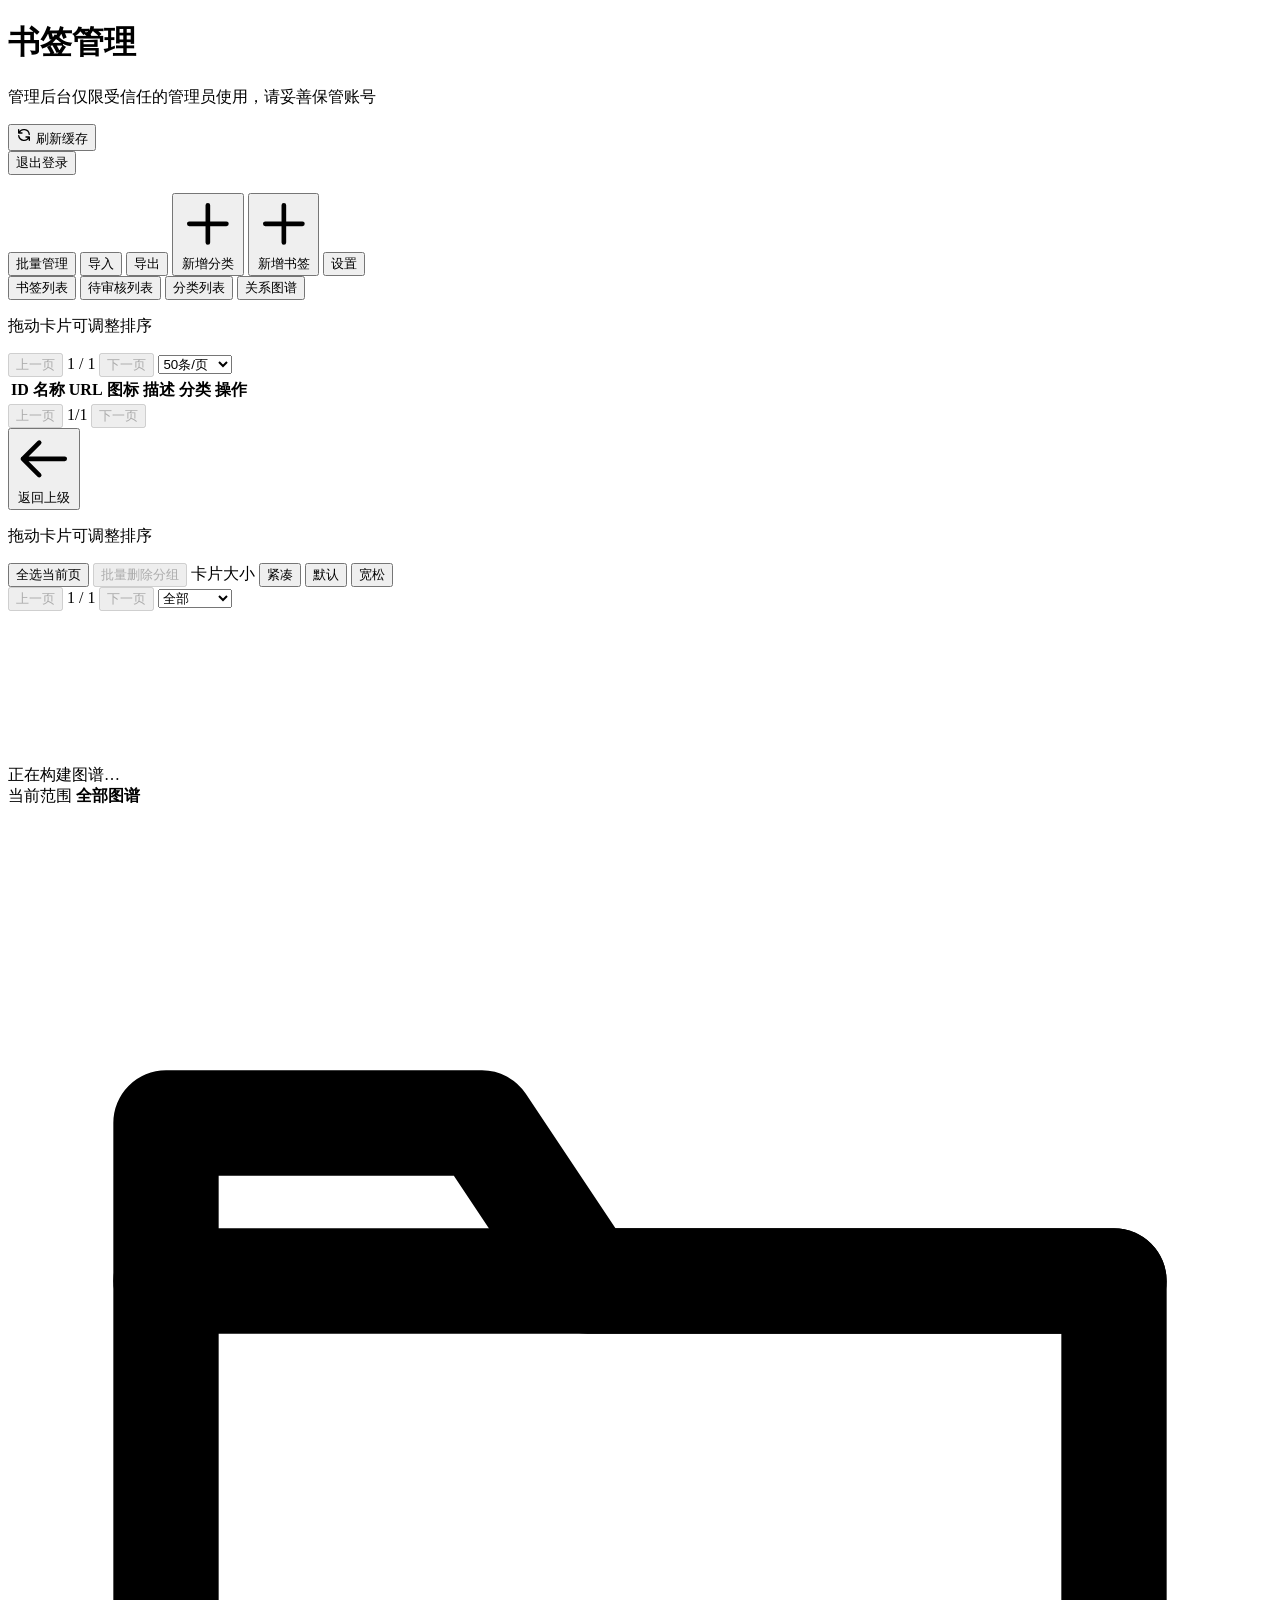
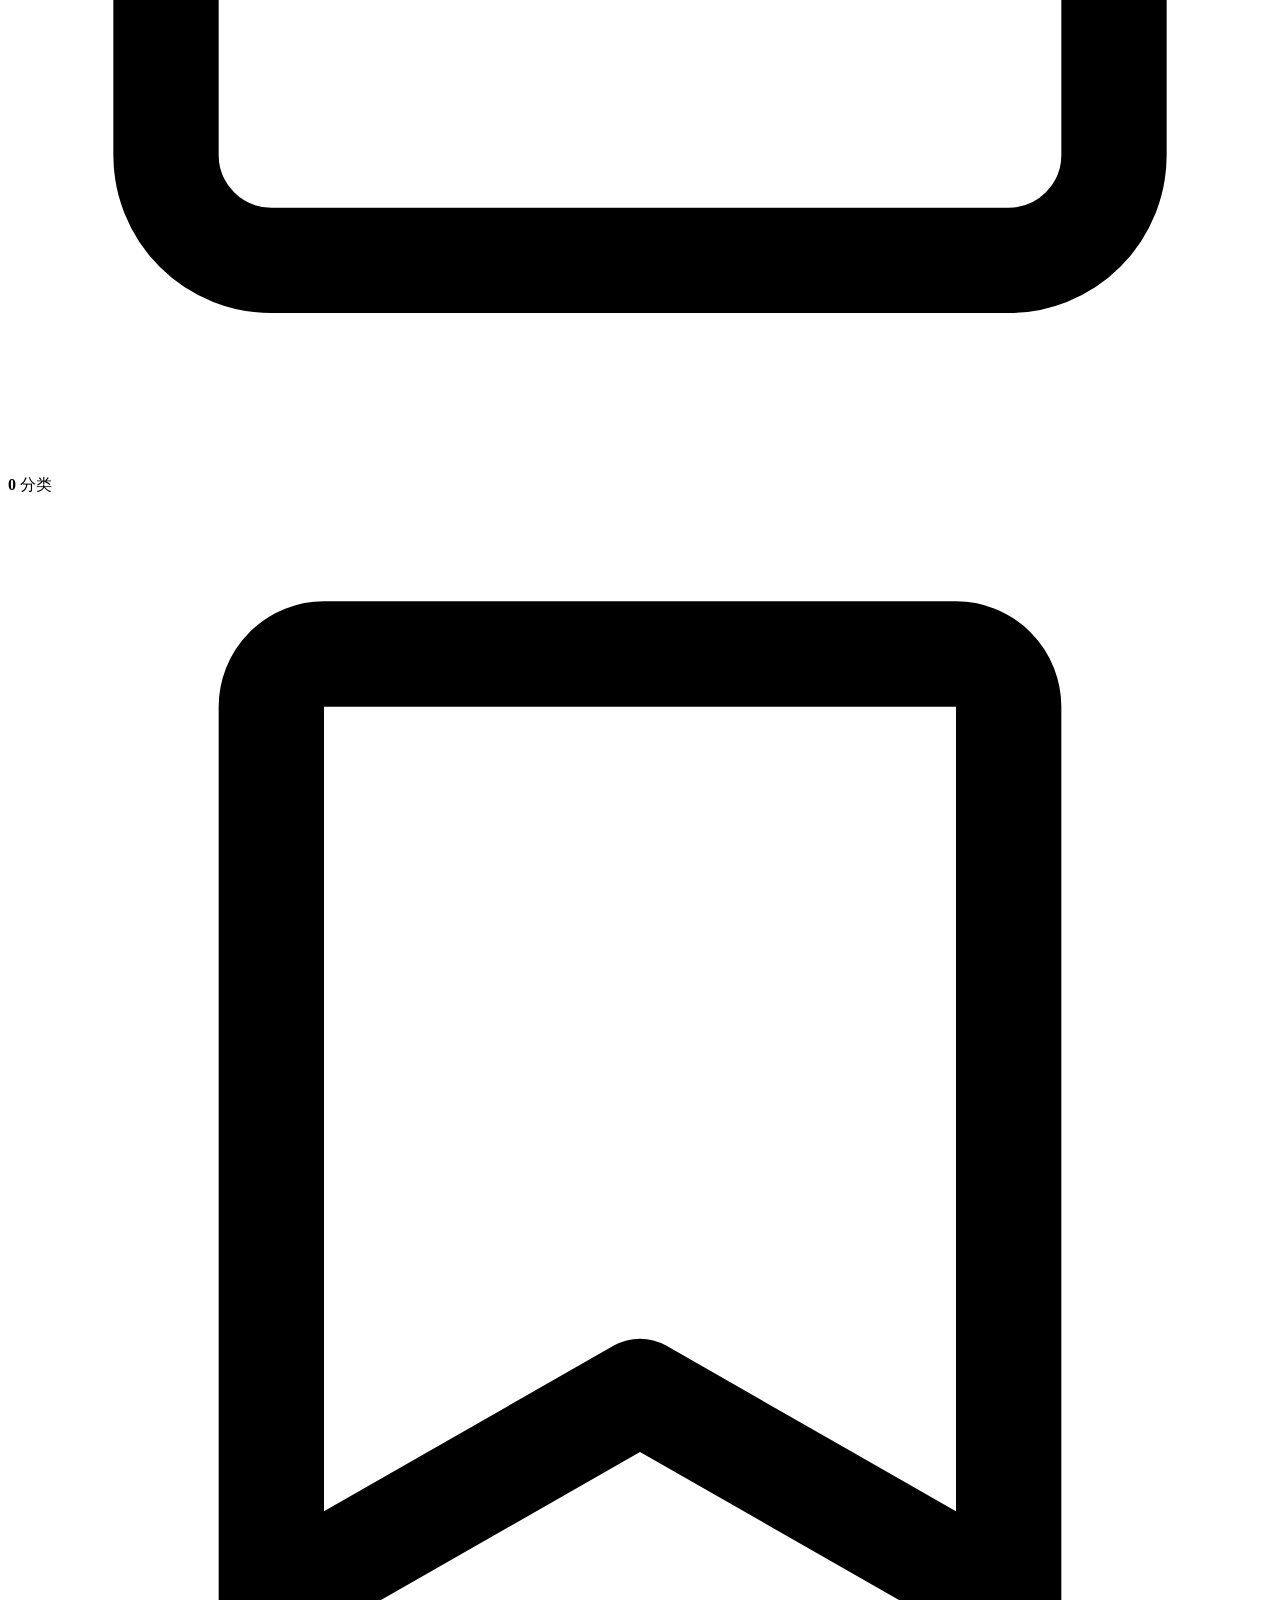
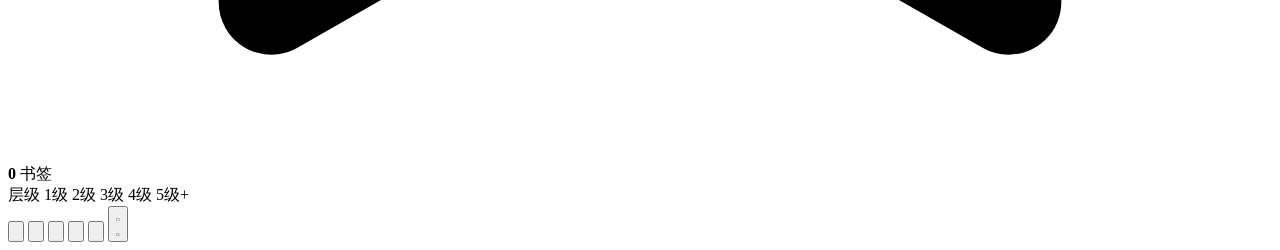
==== commit 5549d0ac: "首页加左侧文件夹栏 + 文件夹名改短名 + 同步跳过空文件夹 + 后台分组卡片大小三档" ====
--- a/public/admin/index.html
+++ b/public/admin/index.html
@@ -8,16 +8,32 @@
   <link rel="icon" href="/favicon.svg?v=148aafdf" type="image/svg+xml">
   <link rel="stylesheet" href="/css/admin-layout.css?v=42e6c65a" />
   <link rel="stylesheet" href="/css/admin-forms.css?v=8c2336a2" />
-  <link rel="stylesheet" href="/css/admin-card-options.css?v=55b9995c" />
+  <link rel="stylesheet" href="/css/admin-card-options.css?v=dd9b94ec" />
   <link rel="stylesheet" href="/css/admin-preview-shell.css?v=82413550" />
   <link rel="stylesheet" href="/css/admin-preview-controls.css?v=7fa6812c" />
-  <link rel="stylesheet" href="/css/admin-preview-cards.css?v=d0d0a9b0" />
+  <link rel="stylesheet" href="/css/admin-preview-cards.css?v=c9f4736a" />
   <link rel="stylesheet" href="/css/admin-settings-modal.css?v=aa21a839" />
-  <link rel="stylesheet" href="/css/admin-card-preview.css?v=ebc1ba0a" />
+  <link rel="stylesheet" href="/css/admin-card-preview.css?v=ae63c08d" />
   <link rel="stylesheet" href="/css/admin-feedback.css?v=15b4dada" />
   <link rel="stylesheet" href="/css/admin-dropdown.css?v=9efddb85" />
   <link rel="stylesheet" href="/css/tailwind.min.css?v=eb523845">
   <link rel="stylesheet" href="/css/admin-graph.css?v=06182517" />
+  <style>
+    /* 分组卡片大小三档（只影响 #categoryGrid 里的顶级分类卡片，不影响首页卡片） */
+    .cat-size-switch [data-cat-size].cat-size-active {
+      background-color: #dcfce7;
+      color: #15803d;
+      border-color: #86efac;
+    }
+    #categoryGrid.cat-size-compact { gap: 0.75rem; }
+    #categoryGrid.cat-size-compact .site-card > div.p-5 { padding: 0.75rem; }
+    #categoryGrid.cat-size-compact .site-card h3 { font-size: 0.95rem; }
+    #categoryGrid.cat-size-compact .site-card .text-sm { font-size: 0.75rem; }
+    #categoryGrid.cat-size-roomy { gap: 1.5rem; }
+    #categoryGrid.cat-size-roomy .site-card > div.p-5 { padding: 1.75rem; }
+    #categoryGrid.cat-size-roomy .site-card h3 { font-size: 1.25rem; }
+    #categoryGrid.cat-size-roomy .site-card .text-sm { font-size: 0.95rem; }
+  </style>
 </head>
 
 <body>
@@ -869,6 +885,47 @@
           <!-- 卡片设置内容 -->
           <div id="layout-settings" class="settings-tab-content">
 
+            <!-- 主题模式 + 主要颜色（全局设置，桌面/手机共用） -->
+            <div class="p-2 hover:bg-gray-50 rounded mb-2">
+              <div class="card-option-row">
+                <label class="card-option-label">主题模式</label>
+                <div class="theme-options">
+                  <button type="button" class="theme-option active" data-theme="default" title="默认">
+                    <span class="theme-preview" style="background: linear-gradient(135deg, #f8fafc 0%, #dbeafe 55%, #e2e8f0 100%);"></span>
+                    <span class="theme-name">默认</span>
+                    <span class="theme-check">✓</span>
+                  </button>
+                  <button type="button" class="theme-option" data-theme="meteor" title="Meteor 星空">
+                    <span class="theme-preview" style="background: linear-gradient(180deg, #070b1d 0%, #0d1533 45%, #1b2a52 100%);"></span>
+                    <span class="theme-name">Meteor 星空</span>
+                    <span class="theme-check">✓</span>
+                  </button>
+                  <button type="button" class="theme-option" data-theme="landscape" title="Landscape 山水">
+                    <span class="theme-preview" style="background: linear-gradient(180deg, #9fc6de 0%, #c8dcd9 45%, #cfe0b8 100%);"></span>
+                    <span class="theme-name">Landscape 山水</span>
+                    <span class="theme-check">✓</span>
+                  </button>
+                </div>
+              </div>
+              <p class="text-xs text-gray-400 px-2 mt-1">主题只换背景与卡片配色；已填的自定义壁纸优先，毛玻璃等设置仍可微调。</p>
+
+              <div class="card-option-row mt-3">
+                <label class="card-option-label">主要颜色</label>
+                <div class="main-color-options">
+                  <button type="button" class="main-color-option" data-color="steelblue" title="蓝" style="background-color: #6b8cae;"><span class="main-color-check">✓</span></button>
+                  <button type="button" class="main-color-option" data-color="orange" title="橙" style="background-color: #f97316;"><span class="main-color-check">✓</span></button>
+                  <button type="button" class="main-color-option" data-color="yellow" title="黄" style="background-color: #eab308;"><span class="main-color-check">✓</span></button>
+                  <button type="button" class="main-color-option active" data-color="green" title="绿" style="background-color: #3c976d;"><span class="main-color-check">✓</span></button>
+                  <button type="button" class="main-color-option" data-color="cyan" title="青" style="background-color: #06b6d4;"><span class="main-color-check">✓</span></button>
+                  <button type="button" class="main-color-option" data-color="blue" title="深蓝" style="background-color: #3b82f6;"><span class="main-color-check">✓</span></button>
+                  <button type="button" class="main-color-option" data-color="purple" title="紫" style="background-color: #8b5cf6;"><span class="main-color-check">✓</span></button>
+                  <button type="button" class="main-color-option" data-color="pink" title="粉" style="background-color: #ec4899;"><span class="main-color-check">✓</span></button>
+                  <button type="button" class="main-color-option" data-color="red" title="红" style="background-color: #ef4444;"><span class="main-color-check">✓</span></button>
+                </div>
+              </div>
+              <p class="text-xs text-gray-400 px-2 mt-1">主色用于按钮、分类选中态、链接与强调色；默认绿色与现在一致。</p>
+            </div>
+
             <div class="flex items-center justify-between gap-3 mb-3 border-b border-gray-200 pb-2">
               <h4 class="text-sm font-bold text-gray-700">卡片设置</h4>
               <div class="card-layout-options" role="tablist" aria-label="卡片设备设置">
@@ -883,23 +940,19 @@
             <div class="p-2 hover:bg-gray-50 rounded">
               <div class="card-option-panel">
                 <div class="card-option-row">
-                  <label class="card-option-label">桌面布局</label>
+                  <label class="card-option-label">全局列数</label>
                   <div class="card-layout-options">
                     <label class="card-layout-option">
-                      <input type="radio" name="gridCols" value="4" class="sr-only">
-                      <span class="card-segment-option">4 列</span>
+                      <input type="radio" name="gridCols" value="3" class="sr-only">
+                      <span class="card-segment-option">单栏 · 3 列</span>
                     </label>
                     <label class="card-layout-option">
                       <input type="radio" name="gridCols" value="5" class="sr-only">
-                      <span class="card-segment-option">5 列</span>
+                      <span class="card-segment-option">双栏 · 5 列</span>
                     </label>
                     <label class="card-layout-option">
-                      <input type="radio" name="gridCols" value="6" class="sr-only">
-                      <span class="card-segment-option">6 列</span>
-                    </label>
-                    <label class="card-layout-option">
-                      <input type="radio" name="gridCols" value="7" class="sr-only">
-                      <span class="card-segment-option">7 列</span>
+                      <input type="radio" name="gridCols" value="8" class="sr-only">
+                      <span class="card-segment-option">三栏 · 8 列</span>
                     </label>
                   </div>
                 </div>
@@ -916,6 +969,9 @@
                     <button type="button" id="btnStyle3"
                       class="card-style-btn card-segment-option"
                       data-style="style3">风格三</button>
+                    <button type="button" id="btnStyle4"
+                      class="card-style-btn card-segment-option"
+                      data-style="style4">风格四</button>
                   </div>
                 </div>
 
@@ -983,23 +1039,20 @@
                   <div class="site-card style-2 bg-white border border-gray-200 shadow-sm pointer-events-none"
                     id="cardStyle2Preview">
                     <div class="site-card-content">
-                      <div class="flex flex-col items-center text-center">
-                        <div class="site-icon mb-2 w-12 h-12">
+                      <div class="flex items-start">
+                        <div class="site-icon flex-shrink-0 mr-3 w-10 h-10">
                           <img src="https://www.baidu.com/favicon.ico"
-                            class="w-12 h-12 rounded-lg object-cover bg-gray-100 mx-auto" alt="Baidu">
+                            class="w-10 h-10 rounded-lg object-cover bg-gray-100" alt="Baidu">
                         </div>
-                        <div class="w-full flex flex-col items-center">
-                          <h3 class="site-title text-base font-medium text-gray-900 truncate w-full text-center">Baidu
-                          </h3>
-                          <span
-                            class="preview-category inline-flex items-center px-2 py-0.5 mt-1 rounded-full text-xs font-medium bg-gray-100 text-gray-700">搜索引擎</span>
+                        <div class="flex-1 min-w-0">
+                          <h3 class="site-title text-base font-medium text-gray-900 truncate">Baidu</h3>
+                          <p class="preview-desc mt-1 text-sm text-gray-600 leading-relaxed">
+                            百度搜索引擎，快速查找信息，提供多种搜索服务。百度是全球最大的中文搜索引擎、最大的中文网站。</p>
                         </div>
                       </div>
-                      <p class="preview-desc mt-2 text-sm text-gray-600 leading-relaxed line-clamp-2 text-center">
-                        百度搜索引擎，快速查找信息，提供多种搜索服务。百度是全球最大的中文搜索引擎、最大的中文网站。</p>
                       <div
                         class="preview-links mt-3 flex items-center justify-between border-t border-gray-100 pt-2 w-full">
-                        <span class="text-xs text-blue-600 truncate w-full text-center">https://www.baidu.com</span>
+                        <span class="text-xs text-blue-600 truncate">https://www.baidu.com</span>
                         <svg xmlns="http://www.w3.org/2000/svg" class="h-3 w-3 text-gray-400" fill="none"
                           viewBox="0 0 24 24" stroke="currentColor">
                           <path stroke-linecap="round" stroke-linejoin="round" stroke-width="2"
@@ -1025,6 +1078,35 @@
                     </div>
                   </div>
                 </div>
+
+                <!-- Style 4 Preview -->
+                <div id="cardStyle4PreviewContainer" class="w-full max-w-[280px] hidden">
+                  <div class="site-card style-4 pointer-events-none" id="cardStyle4Preview">
+                    <div class="site-card-content">
+                      <div class="flex items-start">
+                        <div class="site-icon flex-shrink-0 mr-4 w-12 h-12">
+                          <img src="https://www.baidu.com/favicon.ico"
+                            class="w-12 h-12 rounded-lg object-cover" alt="Baidu">
+                        </div>
+                        <div class="flex-1 min-w-0">
+                          <h3 class="site-title text-base font-medium truncate">Baidu</h3>
+                          <span
+                            class="preview-category inline-flex items-center px-2 py-0.5 mt-1 rounded-full text-xs font-medium">搜索引擎</span>
+                        </div>
+                      </div>
+                      <p class="preview-desc mt-2 text-sm leading-relaxed line-clamp-2">
+                        百度搜索引擎，快速查找信息，提供多种搜索服务。百度是全球最大的中文搜索引擎、最大的中文网站。</p>
+                      <div class="preview-links mt-3 flex items-center justify-between">
+                        <span class="text-xs truncate max-w-[140px]">https://www.baidu.com</span>
+                        <svg xmlns="http://www.w3.org/2000/svg" class="h-3 w-3 text-gray-400" fill="none"
+                          viewBox="0 0 24 24" stroke="currentColor">
+                          <path stroke-linecap="round" stroke-linejoin="round" stroke-width="2"
+                            d="M8 5H6a2 2 0 00-2 2v12a2 2 0 002 2h10a2 2 0 002-2v-1M8 5a2 2 0 002 2h2a2 2 0 002-2M8 5a2 2 0 012-2h2a2 2 0 012 2m0 0h2a2 2 0 012 2v3m2 4H10m0 0l3-3m-3 3l3 3" />
+                        </svg>
+                      </div>
+                    </div>
+                  </div>
+                </div>
               </div>
             </div>
 
@@ -1135,6 +1217,29 @@
               <input type="range" id="cardRadius" min="0" max="30" step="1"
                 class="w-full h-2 bg-gray-200 rounded-lg appearance-none cursor-pointer">
             </div>
+
+            <div class="p-2 hover:bg-gray-50 rounded" id="cardScaleContainer">
+              <label for="cardScale" class="block text-gray-700 font-medium mb-1">模块大小: <span
+                  id="cardScaleValue">100</span>%</label>
+              <input type="range" id="cardScale" min="80" max="120" step="1"
+                class="w-full h-2 bg-gray-200 rounded-lg appearance-none cursor-pointer">
+            </div>
+
+            <div class="p-2 hover:bg-gray-50 rounded" id="cardGapContainer">
+              <label for="cardGap" class="block text-gray-700 font-medium mb-1">卡片间距: <span
+                  id="cardGapValue">16</span>px</label>
+              <input type="range" id="cardGap" min="8" max="24" step="1"
+                class="w-full h-2 bg-gray-200 rounded-lg appearance-none cursor-pointer">
+            </div>
+
+            <div class="flex items-center justify-between p-2 hover:bg-gray-50 rounded">
+              <label for="stripCardsSwitch" class="cursor-pointer select-none text-gray-700 font-medium">超长条形卡片</label>
+              <label class="switch">
+                <input type="checkbox" id="stripCardsSwitch">
+                <span class="slider round"></span>
+              </label>
+            </div>
+            <p class="text-xs text-gray-400 px-2 -mt-1 mb-3">开启后卡片变全宽条形，一行一条；关闭恢复网格。</p>
             </div>
 
             <div id="mobileCardSettingsPanel" data-card-device-panel="mobile" class="hidden">
@@ -1170,6 +1275,9 @@
                     <button type="button" id="mobileBtnStyle3"
                       class="card-style-btn card-segment-option"
                       data-style="style3">风格三</button>
+                    <button type="button" id="mobileBtnStyle4"
+                      class="card-style-btn card-segment-option"
+                      data-style="style4">风格四</button>
                   </div>
                 </div>
 
@@ -1588,6 +1696,15 @@
                 class="text-sm text-gray-600 hover:text-primary-600 bg-white border border-gray-300 px-3 py-1 rounded shadow-sm transition-colors">全选当前页</button>
               <button id="batchDeleteCategoriesBtn" disabled
                 class="text-sm text-white bg-red-600 hover:bg-red-700 px-3 py-1 rounded shadow-sm transition-colors opacity-50 cursor-not-allowed">批量删除分组</button>
+              <span class="cat-size-switch flex items-center gap-1 ml-1" role="group" aria-label="分组卡片大小">
+                <span class="text-sm text-gray-500 mr-1">卡片大小</span>
+                <button type="button" data-cat-size="compact"
+                  class="text-sm text-gray-600 hover:text-primary-600 bg-white border border-gray-300 px-2 py-1 rounded shadow-sm transition-colors" title="紧凑：卡片更矮、字更小">紧凑</button>
+                <button type="button" data-cat-size="default"
+                  class="text-sm text-gray-600 hover:text-primary-600 bg-white border border-gray-300 px-2 py-1 rounded shadow-sm transition-colors" title="默认大小">默认</button>
+                <button type="button" data-cat-size="roomy"
+                  class="text-sm text-gray-600 hover:text-primary-600 bg-white border border-gray-300 px-2 py-1 rounded shadow-sm transition-colors" title="宽松：卡片更高、字更大">宽松</button>
+              </span>
             </div>
           </div>
           <div id="categoryGrid" class="grid grid-cols-1 sm:grid-cols-2 lg:grid-cols-3 xl:grid-cols-4 gap-4 sm:gap-6">
@@ -1798,19 +1915,19 @@
   <script src="/js/admin-tabs.js?v=a52bd6f3"></script>
   <script src="/js/admin-bookmark-privacy.js?v=306f5fdb"></script>
   <script src="/js/admin.js?v=39f7ce60"></script>
-  <script src="/js/admin-categories.js?v=f2dc8fb7"></script>
+  <script src="/js/admin-categories.js?v=c0210e80"></script>
   <script src="/js/admin-bookmarks.js?v=050f96b1"></script>
   <script src="/js/admin-batch.js?v=89679abf"></script>
   <script src="/js/wallpaper-defaults.js?v=b65f42d1"></script>
-  <script src="/js/admin-settings-defaults.js?v=a3a87fb3"></script>
-  <script src="/js/admin-settings-form.js?v=86dec45b"></script>
-  <script src="/js/admin-settings-core.js?v=0a220e0d"></script>
+  <script src="/js/admin-settings-defaults.js?v=659f76b7"></script>
+  <script src="/js/admin-settings-form.js?v=517e46d9"></script>
+  <script src="/js/admin-settings-core.js?v=8b28d02e"></script>
   <script src="/js/admin-settings-preview-shared.js?v=3d0c2bf4"></script>
   <script src="/js/admin-settings-preview-data.js?v=3eddb596"></script>
   <script src="/js/admin-settings-preview-nav.js?v=bb83f239"></script>
   <script src="/js/admin-settings-preview-animation.js?v=caa22fec"></script>
-  <script src="/js/admin-settings-preview-render.js?v=cd40b868"></script>
-  <script src="/js/admin-settings-preview-controls.js?v=86502359"></script>
+  <script src="/js/admin-settings-preview-render.js?v=af09d37c"></script>
+  <script src="/js/admin-settings-preview-controls.js?v=52ab24e3"></script>
   <script src="/js/admin-settings-preview.js?v=909bf2a1"></script>
   <script src="/js/admin-settings-wallpaper.js?v=948f7d65"></script>
   <script src="/js/admin-settings-ai.js?v=e3dc6717"></script>
